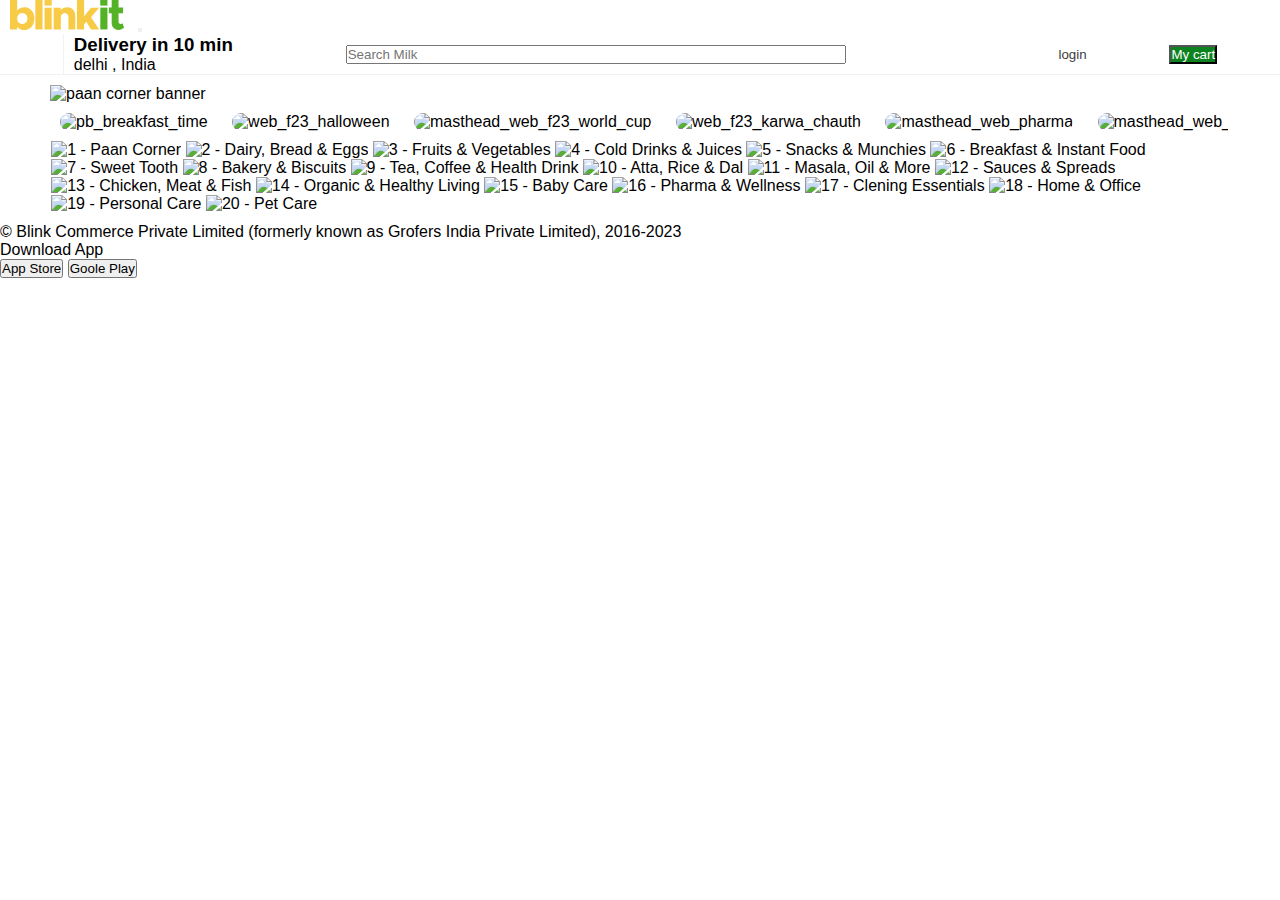
==== blinkit/index.html @ 8fd3d491 "rest" ====
<!DOCTYPE html>
<html lang="en">
<head>
    <meta charset="UTF-8">
    <meta name="viewport" content="width=device-width, initial-scale=1.0">
    <title>Document</title>
    <link rel="stylesheet" href="./style.css">
    <link rel="stylesheet" href="https://cdnjs.cloudflare.com/ajax/libs/font-awesome/6.4.2/css/all.min.css" integrity="sha512-z3gLpd7yknf1YoNbCzqRKc4qyor8gaKU1qmn+CShxbuBusANI9QpRohGBreCFkKxLhei6S9CQXFEbbKuqLg0DA==" crossorigin="anonymous" referrerpolicy="no-referrer" />
</head>
<body>
    <link href="https://cdn.jsdelivr.net/npm/bootstrap@5.3.2/dist/css/bootstrap.min.css" rel="stylesheet" integrity="sha384-T3c6CoIi6uLrA9TneNEoa7RxnatzjcDSCmG1MXxSR1GAsXEV/Dwwykc2MPK8M2HN" crossorigin="anonymous">
    <!-- code start here -->
    <nav class="navbar navbar-expand-lg bg-body-tertiary">
        <div class="container-fluid">
            
                <svg width="134" height="30" viewBox="0 0 114 30" fill="none" xmlns="http://www.w3.org/2000/svg"><path d="M14.3342 7.186C16.2619 7.186 17.9832 7.66644 19.4978 8.62732C21.0262 9.57447 22.2242 10.9197 23.0917 12.663C23.9316 14.3377 24.3516 16.3075 24.3516 18.5724C24.3516 20.7687 23.9316 22.7316 23.0917 24.4612C22.2517 26.1908 21.0675 27.5429 19.5391 28.5175C17.9969 29.5058 16.2619 30 14.3342 30C12.9297 30 11.6078 29.7117 10.3685 29.1352C9.12927 28.5587 8.06901 27.7488 7.18775 26.7056V29.4852H0V0H7.18775V10.4598C8.06901 9.41661 9.12927 8.61359 10.3685 8.05079C11.6078 7.47426 12.9297 7.186 14.3342 7.186ZM12.1861 24.0494C13.2051 24.0494 14.1139 23.8161 14.9125 23.3493C15.7112 22.8826 16.3377 22.2306 16.7921 21.3933C17.2465 20.5697 17.4737 19.6294 17.4737 18.5724C17.4737 17.5429 17.2465 16.6095 16.7921 15.7721C16.3377 14.9348 15.7112 14.2828 14.9125 13.8161C14.1139 13.3493 13.2051 13.116 12.1861 13.116C11.2223 13.116 10.3617 13.3493 9.60432 13.8161C8.84699 14.269 8.2549 14.9073 7.82804 15.731C7.40118 16.5683 7.18775 17.5154 7.18775 18.5724C7.18775 19.6294 7.40118 20.5765 7.82804 21.4139C8.2549 22.2375 8.84699 22.8826 9.60432 23.3493C10.3617 23.8161 11.2223 24.0494 12.1861 24.0494Z" fill="#F8CB46"></path><path d="M25.3356 29.4852V0H32.5233V29.4852H25.3356Z" fill="#F8CB46"></path><path d="M34.5607 29.4852V7.68016H41.7071V29.4852H34.5607Z" fill="#F8CB46"></path><path d="M57.2319 7.186C58.7603 7.186 60.1372 7.5429 61.3627 8.25669C62.5882 8.95676 63.5521 9.94509 64.2544 11.2217C64.9291 12.512 65.2664 13.9739 65.2664 15.6074V29.4852H58.4092V17.2135C58.4092 16.4173 58.2508 15.7104 57.9341 15.0927C57.6312 14.4612 57.1974 13.9739 56.6329 13.6307C56.0821 13.2876 55.4349 13.116 54.6914 13.116C53.9891 13.116 53.3419 13.2876 52.7498 13.6307C52.1577 13.9602 51.6965 14.4132 51.366 14.9897C51.0218 15.5388 50.8496 16.1839 50.8496 16.9252L50.8083 29.4852H43.6619V7.68016H50.8083V10.1716C51.483 9.23816 52.3849 8.51064 53.5141 7.98902C54.6432 7.45367 55.8824 7.186 57.2319 7.186Z" fill="#F8CB46"></path><path d="M81.0597 17.2135L89.1769 29.4852H81.0597L76.3091 21.7639L74.1198 24.2965V29.4852H66.932V0H74.1198V16.2869L81.0184 7.68016H89.1356L81.0597 17.2135Z" fill="#F8CB46"></path><path d="M34.5569 0.00232667H41.7267V5.59207H34.5569V0.00232667Z" fill="#F8CB46"></path><path d="M90.3176 29.4198V7.61479H97.464V29.4198H90.3176Z" fill="#54B226"></path><path d="M112.575 23.2634L114 27.855C113.353 28.4727 112.534 28.9737 111.542 29.3581C110.564 29.7424 109.607 29.9346 108.671 29.9346C107.322 29.9346 106.117 29.6395 105.057 29.0492C103.996 28.4452 103.17 27.6079 102.578 26.5372C101.986 25.494 101.69 24.2929 101.69 22.9339V13.3183H98.819V7.61479H101.69V0.00241089H108.547V7.61479H113.071V13.3183H108.547V21.6161C108.547 22.3162 108.733 22.8859 109.105 23.3251C109.477 23.7644 109.952 23.984 110.53 23.984C110.943 23.984 111.329 23.9223 111.687 23.7987C112.045 23.6752 112.341 23.4967 112.575 23.2634Z" fill="#54B226"></path><path d="M90.2609 0.00241089H97.4307V5.59215H90.2609V0.00241089Z" fill="#54B226"></path></svg>
              
                <button class="navbar-toggler" type="button" data-bs-toggle="collapse" data-bs-target="#navbarSupportedContent" aria-controls="navbarSupportedContent" aria-expanded="false" aria-label="Toggle navigation">
                    <span class="navbar-toggler-icon"></span>
                </button>
                <div class="collapse navbar-collapse" id="navbarSupportedContent">
                    <ul id="navbar1">
              
                         <li id="nav-item-1" class="nav-item">
                              <div>
                                  <h3>Delivery in 10 min</h3>
                                  <p>delhi , India</p>
                              </div>
                         </li>
              
                         <li id="nav-item-2" class="nav-item">
                            <div>
                               <input class="form-control me-2" type="search" placeholder="Search Milk" aria-label="Search">
                            </div>
                        </li>
                        <li>
                            <div>
                            <form id="nav-item-3">
                                <button>login</button>
                            
                            </form>
                            </div>
                        </li>
                        <li>
                            <div>
                            <form id="nav-item-4">
                
                                <button class="btn btn-outline-success" type="submit">My cart</button>
                  
                              </form>
                              </div>
                        </li>
                    </ul>
            
          </div>
        </div>
      </nav>
      <div id="hero-section">
        <div id="div1">
            <img src="https://cdn.grofers.com/cdn-cgi/image/f=auto,fit=scale-down,q=70,metadata=none,w=2700/layout-engine/2022-05/Group-33704.jpg" alt="paan corner banner" width="1280" height="234.8623853211009" loading="eager" style="border-radius: 0px; object-fit: fill; cursor: default;">
        </div>
        <div id="div2">
            <div class="mylist">
                <img src="https://cdn.grofers.com/cdn-cgi/image/f=auto,fit=scale-down,q=70,metadata=none,w=720/layout-engine/2022-06/morning-banner.jpg" alt="pb_breakfast_time" width="335.40000000000003" height="195" loading="lazy" style="border-radius: 16px; object-fit: fill; cursor: default;">
                <img src="https://cdn.grofers.com/cdn-cgi/image/f=auto,fit=scale-down,q=70,metadata=none,w=720/layout-engine/2023-10/Web-banner-Halloween.png" alt="web_f23_halloween" width="335.40000000000003" height="195" loading="lazy" style="border-radius: 16px; object-fit: fill; cursor: default;">
                <img src="https://cdn.grofers.com/cdn-cgi/image/f=auto,fit=scale-down,q=70,metadata=none,w=720/layout-engine/2023-10/Web-banner-World-Cup_-1.png" alt="masthead_web_f23_world_cup" width="335.40000000000003" height="195" loading="lazy" style="border-radius: 16px; object-fit: fill; cursor: default;">
                <img src="https://cdn.grofers.com/cdn-cgi/image/f=auto,fit=scale-down,q=70,metadata=none,w=720/layout-engine/2023-10/Web-banner-KArwa-Chauth.png" alt="web_f23_karwa_chauth" width="335.40000000000003" height="195" loading="lazy" style="border-radius: 16px; object-fit: fill; cursor: default;">
                <img src="https://cdn.grofers.com/cdn-cgi/image/f=auto,fit=scale-down,q=70,metadata=none,w=720/layout-engine/2023-07/pharmacy-WEB.jpg" alt="masthead_web_pharma" width="335.40000000000003" height="195" loading="lazy" style="border-radius: 16px; object-fit: fill; cursor: default;">
                <img src="https://cdn.grofers.com/cdn-cgi/image/f=auto,fit=scale-down,q=70,metadata=none,w=720/layout-engine/2023-03/babycare-WEB.jpg" alt="masthead_web_baby_care" width="335.40000000000003" height="195" loading="lazy" style="border-radius: 16px; object-fit: fill; cursor: default;">
                <img src="https://cdn.grofers.com/cdn-cgi/image/f=auto,fit=scale-down,q=70,metadata=none,w=720/layout-engine/2023-07/Pet-Care_WEB.jpg" alt="masthead_web_pet_care" width="335.40000000000003" height="195" loading="lazy" style="border-radius: 16px; object-fit: fill; cursor: default;">
            </div>
        </div>
        <div id="div3" class="d-flex flex-wrap justify-content-between">
            <img src="https://cdn.grofers.com/cdn-cgi/image/f=auto,fit=scale-down,q=70,metadata=none,w=225/layout-engine/2022-12/paan-corner_web.png" alt="1 - Paan Corner" width="102.4" height="150.58823529411765" loading="lazy" style="border-radius: 0px; object-fit: fill; cursor: default;">
            <img src="https://cdn.grofers.com/cdn-cgi/image/f=auto,fit=scale-down,q=70,metadata=none,w=225/layout-engine/2022-11/Slice-2_10.png" alt="2 - Dairy, Bread &amp; Eggs" width="102.4" height="150.58823529411765" loading="lazy" style="border-radius: 0px; object-fit: fill; cursor: default;">
            <img src="https://cdn.grofers.com/cdn-cgi/image/f=auto,fit=scale-down,q=70,metadata=none,w=225/layout-engine/2022-11/Slice-3_9.png" alt="3 - Fruits &amp; Vegetables" width="102.4" height="150.58823529411765" loading="lazy" style="border-radius: 0px; object-fit: fill; cursor: default;">
            <img src="https://cdn.grofers.com/cdn-cgi/image/f=auto,fit=scale-down,q=70,metadata=none,w=225/layout-engine/2022-11/Slice-4_9.png" alt="4 - Cold Drinks &amp; Juices " width="102.4" height="150.58823529411765" loading="lazy" style="border-radius: 0px; object-fit: fill; cursor: default;">
            <img src="https://cdn.grofers.com/cdn-cgi/image/f=auto,fit=scale-down,q=70,metadata=none,w=225/layout-engine/2022-11/Slice-5_4.png" alt="5 - Snacks &amp; Munchies " width="102.4" height="150.58823529411765" loading="lazy" style="border-radius: 0px; object-fit: fill; cursor: default;">
            <img src="https://cdn.grofers.com/cdn-cgi/image/f=auto,fit=scale-down,q=70,metadata=none,w=225/layout-engine/2022-11/Slice-6_5.png" alt="6 - Breakfast &amp; Instant Food" width="102.4" height="150.58823529411765" loading="lazy" style="border-radius: 0px; object-fit: fill; cursor: default;">
            <img src="https://cdn.grofers.com/cdn-cgi/image/f=auto,fit=scale-down,q=70,metadata=none,w=225/layout-engine/2022-11/Slice-7_3.png" alt="7 - Sweet Tooth" width="102.4" height="150.58823529411765" loading="lazy" style="border-radius: 0px; object-fit: fill; cursor: default;">
            <img src="https://cdn.grofers.com/cdn-cgi/image/f=auto,fit=scale-down,q=70,metadata=none,w=225/layout-engine/2022-11/Slice-8_4.png" alt="8 - Bakery &amp; Biscuits" width="102.4" height="150.58823529411765" loading="lazy" style="border-radius: 0px; object-fit: fill; cursor: default;">
            <img src="https://cdn.grofers.com/cdn-cgi/image/f=auto,fit=scale-down,q=70,metadata=none,w=225/layout-engine/2022-11/Slice-9_3.png" alt="9 - Tea, Coffee &amp; Health Drink " width="102.4" height="150.58823529411765" loading="lazy" style="border-radius: 0px; object-fit: fill; cursor: default;">
            <img src="https://cdn.grofers.com/cdn-cgi/image/f=auto,fit=scale-down,q=70,metadata=none,w=225/layout-engine/2022-11/Slice-10.png" alt="10 - Atta, Rice &amp; Dal" width="102.4" height="150.58823529411765" loading="lazy" style="border-radius: 0px; object-fit: fill; cursor: default;">
            <img src="https://cdn.grofers.com/cdn-cgi/image/f=auto,fit=scale-down,q=70,metadata=none,w=225/layout-engine/2022-11/Slice-11.png" alt="11 - Masala, Oil &amp; More " width="102.4" height="150.58823529411765" loading="lazy" style="border-radius: 0px; object-fit: fill; cursor: default;">
            <img src="https://cdn.grofers.com/cdn-cgi/image/f=auto,fit=scale-down,q=70,metadata=none,w=225/layout-engine/2022-11/Slice-12.png" alt="12 - Sauces &amp; Spreads" width="102.4" height="150.58823529411765" loading="lazy" style="border-radius: 0px; object-fit: fill; cursor: default;">
            <img src="https://cdn.grofers.com/cdn-cgi/image/f=auto,fit=scale-down,q=70,metadata=none,w=225/layout-engine/2022-11/Slice-13.png" alt="13 - Chicken, Meat &amp; Fish " width="102.4" height="150.58823529411765" loading="lazy" style="border-radius: 0px; object-fit: fill; cursor: default;">
            <img src="https://cdn.grofers.com/cdn-cgi/image/f=auto,fit=scale-down,q=70,metadata=none,w=225/layout-engine/2022-11/Slice-14.png" alt="14 - Organic &amp; Healthy Living" width="102.4" height="150.58823529411765" loading="lazy" style="border-radius: 0px; object-fit: fill; cursor: default;">
            <img src="https://cdn.grofers.com/cdn-cgi/image/f=auto,fit=scale-down,q=70,metadata=none,w=225/layout-engine/2022-11/Slice-15.png" alt="15 - Baby Care" width="102.4" height="150.58823529411765" loading="lazy" style="border-radius: 0px; object-fit: fill; cursor: default;">
            <img src="https://cdn.grofers.com/cdn-cgi/image/f=auto,fit=scale-down,q=70,metadata=none,w=225/layout-engine/2022-11/Slice-16.png" alt="16 - Pharma &amp; Wellness" width="102.4" height="150.58823529411765" loading="lazy" style="border-radius: 0px; object-fit: fill; cursor: default;">
            <img src="https://cdn.grofers.com/cdn-cgi/image/f=auto,fit=scale-down,q=70,metadata=none,w=225/layout-engine/2022-11/Slice-17.png" alt="17 - Clening Essentials" width="102.4" height="150.58823529411765" loading="lazy" style="border-radius: 0px; object-fit: fill; cursor: default;">
            <img src="https://cdn.grofers.com/cdn-cgi/image/f=auto,fit=scale-down,q=70,metadata=none,w=225/layout-engine/2022-11/Slice-18.png" alt="18 - Home &amp; Office " width="102.4" height="150.58823529411765" loading="lazy" style="border-radius: 0px; object-fit: fill; cursor: default;">
            <img src="https://cdn.grofers.com/cdn-cgi/image/f=auto,fit=scale-down,q=70,metadata=none,w=225/layout-engine/2022-11/Slice-19.png" alt="19 - Personal Care" width="102.4" height="150.58823529411765" loading="lazy" style="border-radius: 0px; object-fit: fill; cursor: default;">
            <img src="https://cdn.grofers.com/cdn-cgi/image/f=auto,fit=scale-down,q=70,metadata=none,w=225/layout-engine/2022-11/Slice-20.png" alt="20 - Pet Care" width="102.4" height="150.58823529411765" loading="lazy" style="border-radius: 0px; object-fit: fill; cursor: default;">

        </div>
        <div id="div4"></div>
        <div id="div5"></div>
        <div id="div6"></div>
        <div id="div7"></div>
        <div id="div8"></div>
        <div id="div9"></div> 
        

      </div>
      <div id="footer">
           <div id="footer-1">
              <div>© Blink Commerce Private Limited (formerly known as Grofers India Private Limited), 2016-2023</div>
              <div id="footer-link">
                <p>Download App</p>
                <button>App Store</button>
                <button>Goole Play</button>
              </div>
              <div id="social-icons">
                   <div class="icons"><i class="fa-brands fa-facebook"></i></div>
                   <div class="icons"><i class="fa-brands fa-twitter"></i></div>
                   <div class="icons"><i class="fa-brands fa-square-instagram"></i></div>
                   <div class="icons"><i class="fa-brands fa-linkedin"></i></div>
                   <div class="icons"><i class="fa-brands fa-threads"></i></div>
              </div>
           </div>
           <div id="footer-2"></div>
      </div>
    <!-- code end here -->
    <script src="https://cdn.jsdelivr.net/npm/bootstrap@5.3.2/dist/js/bootstrap.bundle.min.js" integrity="sha384-C6RzsynM9kWDrMNeT87bh95OGNyZPhcTNXj1NW7RuBCsyN/o0jlpcV8Qyq46cDfL" crossorigin="anonymous"></script>
</body>
</html>
---- blinkit/style.css ----
*{
    padding:0px;
    margin : 0px;
    font-family: Arial, Helvetica, sans-serif;
    box-sizing: border-box;
}
#navbar1{
    display : flex;
    justify-content: space-evenly;
    align-items: center;
    position: sticky;
    top : 0px;
}
li{
    list-style-type: none;
}
#nav-item-1{
    border-left : 1px solid #f2f2f2;
    padding-left : 10px;
}

.navbar{
    border-bottom : 1px solid #f2f2f2;
}
#nav-item-2{
    padding-left: 50px;
    padding-right: 50px;
    
}
/* #nav-item-2>div{
    background-color: ;
    width : 50%;
    border : 1px solid red;
    height : 50px;
    border-radius: 6px;
} */
#nav-item-2>div>input{
    width : 500px;
}
#nav-item-3{
    padding-left: 100px;
    padding-right: 20px;;
    
}
#nav-item-3>button{
    border : none;
    color : #3c3c3c;
    background-color: white;
}
#nav-item-4{
    padding-right:0px;
    
}
#nav-item-4>button{
    background-color: #0c831f;
    color : white;
}
.mylist{
    white-space : nowrap;
    
}
#hero-section{
    margin : 10px 50px;
}
#div2{
    width : 92vw;
    height : auto;
    overflow-x : scroll;
    
}
.mylist>img{
    margin : 10px;
}
#div3{
    width : 92vw;
    margin : auto;
}
#div3>img{
    width : 120px;
    height : 180px;
}
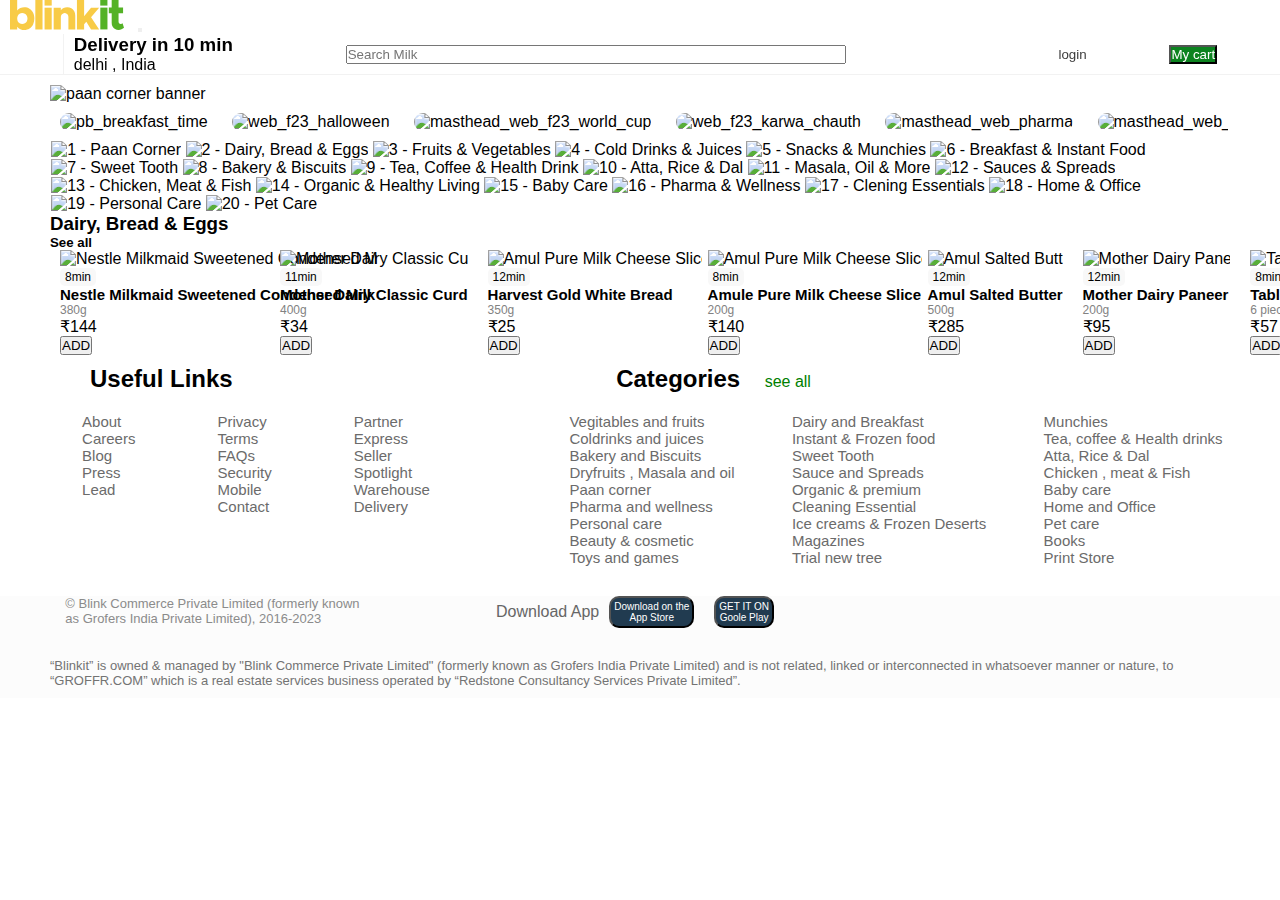
==== commit 68b8c111: "need modification" ====
--- a/blinkit/index.html
+++ b/blinkit/index.html
@@ -93,7 +93,196 @@
             <img src="https://cdn.grofers.com/cdn-cgi/image/f=auto,fit=scale-down,q=70,metadata=none,w=225/layout-engine/2022-11/Slice-20.png" alt="20 - Pet Care" width="102.4" height="150.58823529411765" loading="lazy" style="border-radius: 0px; object-fit: fill; cursor: default;">
 
         </div>
-        <div id="div4"></div>
+        <div id="div4">
+            <div class="d-flex align-items-center justify-content-between">
+                <h3>Dairy, Bread & Eggs</h3>
+                <h5>See all</h5>
+             </div>   
+             <div class="container">
+                <div class="list d-flex align-items-center  justify-content-between">
+                    <div class="card my-card p-2">
+                        <img src="https://cdn.grofers.com/cdn-cgi/image/f=auto,fit=scale-down,q=70,metadata=none,w=270/app/images/products/sliding_image/10491a.jpg?ts=1688463545" alt="Nestle Milkmaid Sweetened Condensed Milk" width="140" height="140" loading="lazy" style="border-radius: 0px; object-fit: fill; cursor: default;">
+                        <div>
+                            <div class="time"> <i class="fa-solid fa-stopwatch-20"></i> 8min</div>
+                            <h5 class="product-name">Nestle Milkmaid Sweetened Condensed Milk</h5>
+                            <div class="weight">380g</div>
+                            <div class="d-flex align-items-center justify-content-between">
+                                <div class="prize">₹144</div>
+                                <button class="btn btn-outline-success">ADD</button>
+                            </div>
+                        </div>
+                    </div>
+                    <div class="card my-card p-2">
+                        <img src="https://cdn.grofers.com/cdn-cgi/image/f=auto,fit=scale-down,q=70,metadata=none,w=270/app/images/products/sliding_image/86446a.jpg?ts=1687948913" alt="Mother Dairy Classic Curd" width="140" height="140" loading="lazy" style="border-radius: 0px; object-fit: fill; cursor: default;">
+                        <div>
+                            <div class="time"> <i class="fa-solid fa-stopwatch-20"></i> 11min</div>
+                            <h5 class="product-name">Mother Dairy Classic Curd</h5>
+                            <div class="weight">400g</div>
+                            <div class="d-flex align-items-center justify-content-between">
+                                <div class="prize">₹34</div>
+                                <button class="btn btn-outline-success">ADD</button>
+                            </div>
+                        </div>
+                    </div>
+                    <div class="card my-card p-2">
+                        <img src="https://cdn.grofers.com/cdn-cgi/image/f=auto,fit=scale-down,q=70,metadata=none,w=270/app/images/products/sliding_image/168a.jpg?ts=1689327537" alt="Amul Pure Milk Cheese Slices" width="140" height="140" loading="lazy" style="border-radius: 0px; object-fit: fill; cursor: default;">
+                         <div>
+                             <div class="time"> <i class="fa-solid fa-stopwatch-20"></i> 12min</div>
+                             <h5 class="product-name">Harvest Gold White Bread</h5>
+                             <div class="weight">350g</div>
+                             <div class="d-flex align-items-center justify-content-between">
+                                 <div class="prize">₹25</div>
+                                 <button class="btn btn-outline-success">ADD</button>
+                             </div>
+                         </div>
+                     </div>
+                     <div class="card my-card p-2">
+                        <img src="https://cdn.grofers.com/cdn-cgi/image/f=auto,fit=scale-down,q=70,metadata=none,w=270/app/images/products/sliding_image/168a.jpg?ts=1689327537" alt="Amul Pure Milk Cheese Slices" width="140" height="140" loading="lazy" style="border-radius: 0px; object-fit: fill; cursor: default;">
+                         <div>
+                             <div class="time"> <i class="fa-solid fa-stopwatch-20"></i> 8min</div>
+                             <h5 class="product-name">Amule Pure Milk Cheese Slice</h5>
+                             <div class="weight">200g</div>
+                             <div class="d-flex align-items-center justify-content-between">
+                                 <div class="prize">₹140</div>
+                                 <button class="btn btn-outline-success">ADD</button>
+                             </div>
+                         </div>
+                     </div>
+                     <div class="card my-card p-2">
+                        <img src="https://cdn.grofers.com/cdn-cgi/image/f=auto,fit=scale-down,q=70,metadata=none,w=270/app/images/products/sliding_image/160a.jpg?ts=1689327537" alt="Amul Salted Butter" width="140" height="140" loading="lazy" style="border-radius: 0px; object-fit: fill; cursor: default;">
+                         <div>
+                             <div class="time"> <i class="fa-solid fa-stopwatch-20"></i> 12min</div>
+                             <h5 class="product-name">Amul Salted Butter</h5>
+                             <div class="weight">500g</div>
+                             <div class="d-flex align-items-center justify-content-between">
+                                 <div class="prize">₹285</div>
+                                 <button class="btn btn-outline-success">ADD</button>
+                             </div>
+                         </div>
+                     </div>
+                     <div class="card my-card p-2">
+                        <img src="https://cdn.grofers.com/cdn-cgi/image/f=auto,fit=scale-down,q=70,metadata=none,w=270/app/images/products/sliding_image/192a.jpg?ts=1689327538" alt="Mother Dairy Paneer" width="140" height="140" loading="lazy" style="border-radius: 0px; object-fit: fill; cursor: default;">
+                         <div>
+                             <div class="time"> <i class="fa-solid fa-stopwatch-20"></i> 12min</div>
+                             <h5 class="product-name">Mother Dairy Paneer</h5>
+                             <div class="weight">200g</div>
+                             <div class="d-flex align-items-center justify-content-between">
+                                 <div class="prize">₹95</div>
+                                 <button class="btn btn-outline-success">ADD</button>
+                             </div>
+                         </div>
+                     </div>
+                     <div class="card my-card p-2">
+                        <img src="https://cdn.grofers.com/cdn-cgi/image/f=auto,fit=scale-down,q=70,metadata=none,w=270/app/images/products/sliding_image/487729a.jpg?ts=1687333800" alt="Table White White Eggs (6 pieces)" width="140" height="140" loading="lazy" style="border-radius: 0px; object-fit: fill; cursor: default;">
+                         <div>
+                             <div class="time"> <i class="fa-solid fa-stopwatch-20"></i> 8min</div>
+                             <h5 class="product-name">Table White White Egg</h5>
+                             <div class="weight">6 pieces</div>
+                             <div class="d-flex align-items-center justify-content-between">
+                                 <div class="prize">₹57</div>
+                                 <button class="btn btn-outline-success">ADD</button>
+                             </div>
+                         </div>
+                     </div>
+                     <div class="card my-card p-2">
+                        <img src="https://cdn.grofers.com/cdn-cgi/image/f=auto,fit=scale-down,q=70,metadata=none,w=270/app/images/products/sliding_image/439697a.jpg?ts=1688471557" alt="Amul Blend Diced Cheese" width="140" height="140" loading="lazy" style="border-radius: 0px; object-fit: fill; cursor: default;">
+                         <div>
+                             <div class="time"> <i class="fa-solid fa-stopwatch-20"></i> 12min</div>
+                             <h5 class="product-name">Amul Blen Diced Cheese</h5>
+                             <div class="weight">200g</div>
+                             <div class="d-flex align-items-center justify-content-between">
+                                 <div class="prize">₹125</div>
+                                 <button class="btn btn-outline-success">ADD</button>
+                             </div>
+                         </div>
+                     </div>
+                     <div class="card my-card p-2">
+                        <img src="https://cdn.grofers.com/cdn-cgi/image/f=auto,fit=scale-down,q=70,metadata=none,w=270/app/images/products/sliding_image/439697a.jpg?ts=1688471557" alt="Amul Blend Diced Cheese" width="140" height="140" loading="lazy" style="border-radius: 0px; object-fit: fill; cursor: default;">
+                         <div>
+                             <div class="time"> <i class="fa-solid fa-stopwatch-20"></i> 12min</div>
+                             <h5 class="product-name">Harvest Gold Hearty Brown Bread</h5>
+                             <div class="weight">400g</div>
+                             <div class="d-flex align-items-center justify-content-between">
+                                 <div class="prize">₹145</div>
+                                 <button class="btn btn-outline-success">ADD</button>
+                             </div>
+                         </div>
+                     </div>
+                     <div class="card my-card p-2">
+                        <img src="https://cdn.grofers.com/cdn-cgi/image/f=auto,fit=scale-down,q=70,metadata=none,w=270/app/images/products/sliding_image/19512a.jpg?ts=1698663583" alt="Amul Taaza Toned Fresh Milk" width="140" height="140" loading="lazy" style="border-radius: 0px; object-fit: fill; cursor: default;">
+                         <div>
+                             <div class="time"> <i class="fa-solid fa-stopwatch-20"></i> 12min</div>
+                             <h5 class="product-name">Amul Taaza Toned Fresh Milk</h5>
+                             <div class="weight">500ml</div>
+                             <div class="d-flex align-items-center justify-content-between">
+                                 <div class="prize">₹27</div>
+                                 <button class="btn btn-outline-success">ADD</button>
+                             </div>
+                         </div>
+                     </div>
+                     <div class="card my-card p-2">
+                        <img>
+                         <div>
+                             <div class="time"> <i class="fa-solid fa-stopwatch-20"></i> 8min</div>
+                             <h5 class="product-name"></h5>
+                             <div class="weight"></div>
+                             <div class="d-flex align-items-center justify-content-between">
+                                 <div class="prize">₹</div>
+                                 <button class="btn btn-outline-success">ADD</button>
+                             </div>
+                         </div>
+                     </div>
+                     <div class="card my-card p-2">
+                        <img>
+                         <div>
+                             <div class="time"> <i class="fa-solid fa-stopwatch-20"></i> 8min</div>
+                             <h5 class="product-name"></h5>
+                             <div class="weight"></div>
+                             <div class="d-flex align-items-center justify-content-between">
+                                 <div class="prize">₹</div>
+                                 <button class="btn btn-outline-success">ADD</button>
+                             </div>
+                         </div>
+                     </div>
+                     <div class="card my-card p-2">
+                        <img>
+                         <div>
+                             <div class="time"> <i class="fa-solid fa-stopwatch-20"></i> 8min</div>
+                             <h5 class="product-name"></h5>
+                             <div class="weight"></div>
+                             <div class="d-flex align-items-center justify-content-between">
+                                 <div class="prize">₹</div>
+                                 <button class="btn btn-outline-success">ADD</button>
+                             </div>
+                         </div>
+                     </div>
+                     <div class="card my-card p-2">
+                        <img>
+                         <div>
+                             <div class="time"> <i class="fa-solid fa-stopwatch-20"></i> 8min</div>
+                             <h5 class="product-name"></h5>
+                             <div class="weight"></div>
+                             <div class="d-flex align-items-center justify-content-between">
+                                 <div class="prize">₹</div>
+                                 <button class="btn btn-outline-success">ADD</button>
+                             </div>
+                         </div>
+                     </div>
+                     <div class="card my-card p-2">
+                        <img>
+                         <div>
+                             <div class="time"> <i class="fa-solid fa-stopwatch-20"></i> 8min</div>
+                             <h5 class="product-name"></h5>
+                             <div class="weight"></div>
+                             <div class="d-flex align-items-center justify-content-between">
+                                 <div class="prize">₹</div>
+                                 <button class="btn btn-outline-success">ADD</button>
+                             </div>
+                         </div>
+                     </div>
+                </div>
+             </div>
+        </div>
         <div id="div5"></div>
         <div id="div6"></div>
         <div id="div7"></div>
@@ -101,24 +290,106 @@
         <div id="div9"></div> 
         
 
-      </div>
+       </div>
+       
+        
+        
+
+
       <div id="footer">
-           <div id="footer-1">
-              <div>© Blink Commerce Private Limited (formerly known as Grofers India Private Limited), 2016-2023</div>
-              <div id="footer-link">
-                <p>Download App</p>
-                <button>App Store</button>
-                <button>Goole Play</button>
+             <span id="span1">Useful Links</span>
+             <span id="span2">Categories</span>
+               <span id="span3"> see all</span>
+              <div id="footer-1">
+                   
+                   <div id="footer-1-div1">
+                        <div id="footer-1-div1-1">
+                            <p>About</p>
+                            <p>Careers</p>
+                            <p>Blog</p>
+                            <p>Press</p>
+                            <p>Lead</p>
+                            <p><value/p>
+                            
+                        </div>
+                        <div id="footer-1-div1-2">
+                            <p>Privacy</p>
+                            <p>Terms</p>
+                            <p>FAQs</p>
+                            <p>Security</p>
+                            <p>Mobile</p>
+                            <p>Contact</p>
+                        </div>
+                        <div id="footer-1-div1-3">
+                            <p>Partner</p>
+                            <p>Express</p>
+                            <p>Seller</p>
+                            <p>Spotlight</p>
+                            <p>Warehouse</p>
+                            <p>Delivery</p>
+                        </div>
+                   </div>
+                
+                   <div id="footer-1-div2">
+                         <div id="footer-1-div2-1">
+                            <p>Vegitables and fruits</p>
+                            <p>Coldrinks and juices</p>
+                            <p>Bakery and Biscuits</p>
+                            <p>Dryfruits , Masala and oil</p>
+                            <p>Paan corner</p>
+                            <p>Pharma and wellness</p>
+                            <p>Personal care</p>
+                            <p>Beauty & cosmetic</p>
+                            <p>Toys and games</p>
+                         </div>
+                         <div id="footer-1-div2-2">
+                            <p>Dairy and Breakfast</p>
+                            <p>Instant & Frozen food</p>
+                            <p>Sweet Tooth</p>
+                            <p>Sauce and Spreads</p>
+                            <p>Organic & premium</p>
+                            <p>Cleaning Essential</p>
+                            <p>Ice creams & Frozen Deserts</p>
+                            <p>Magazines</p>
+                            <p>Trial new tree</p>
+                         </div>
+                         <div id="footer-1-div2-3">
+                            <p>Munchies</p>
+                            <p>Tea, coffee & Health drinks</p>
+                            <p>Atta, Rice & Dal</p>
+                            <p>Chicken , meat & Fish</p>
+                            <p>Baby care</p>
+                            <p>Home and Office</p>
+                            <p>Pet care</p>
+                            <p>Books</p>
+                            <p>Print Store</p>
+                         </div>
+                   </div>
               </div>
-              <div id="social-icons">
-                   <div class="icons"><i class="fa-brands fa-facebook"></i></div>
-                   <div class="icons"><i class="fa-brands fa-twitter"></i></div>
-                   <div class="icons"><i class="fa-brands fa-square-instagram"></i></div>
-                   <div class="icons"><i class="fa-brands fa-linkedin"></i></div>
-                   <div class="icons"><i class="fa-brands fa-threads"></i></div>
-              </div>
-           </div>
-           <div id="footer-2"></div>
+              
+               
+              </div> 
+
+              <div class="footer-2">
+                  <div id="foot-p">© Blink Commerce Private Limited (formerly known as Grofers India Private Limited), 2016-2023</div>
+                   <div id="footer-link">
+                      <p>Download App</p>
+                      <button>Download on the<br><i class="fa-brands fa-apple fa-lg " style="color: #ffffff;"></i>App Store</button>
+                       <button>GET IT ON<br><i class="fa-brands fa-google-play fa-lg" style="color: #22aa9a;"></i>Goole Play</button>
+                   </div>
+                   <div id="social-icons">
+                       <div class="icons"><i class="fa-brands fa-facebook fa-xl"></i></div>
+                       <div class="icons"><i class="fa-brands fa-twitter fa-xl"></i></div>
+                       <div class="icons"><i class="fa-brands fa-square-instagram fa-xl"></i></div>
+                       <div class="icons"><i class="fa-brands fa-linkedin fa-xl"></i></div>
+                       <div class="icons"><i class="fa-brands fa-threads fa-xl"></i></div>
+                   </div>
+                   
+             </div>
+             <div class="footer-2">
+                <p id="base-p">“Blinkit” is owned & managed by "Blink Commerce Private Limited" (formerly known as Grofers India Private Limited) and is not related, linked or interconnected in whatsoever manner or nature, to “GROFFR.COM” which is a real estate services business operated by “Redstone Consultancy Services Private Limited”.</p>
+            </div>
+           
       </div>
     <!-- code end here -->
     <script src="https://cdn.jsdelivr.net/npm/bootstrap@5.3.2/dist/js/bootstrap.bundle.min.js" integrity="sha384-C6RzsynM9kWDrMNeT87bh95OGNyZPhcTNXj1NW7RuBCsyN/o0jlpcV8Qyq46cDfL" crossorigin="anonymous"></script>
--- a/blinkit/style.css
+++ b/blinkit/style.css
@@ -78,4 +78,136 @@
 #div3>img{
     width : 120px;
     height : 180px;
-}+}
+.footer-2{
+    display : flex;
+    justify-content: space-around;
+    background-color: #fcfcfc;
+}
+#social-icons{
+    display : flex;
+    justify-content: space-between;
+}
+#social-icons>div>i{
+    margin-inline: 30px;
+}
+#footer-link>button{
+    margin-inline : 10px;
+}
+#footer-link{
+    display : flex;
+    justify-content: space-between;
+    align-items: center;
+}
+#footer-link>p{
+    color : #666666;
+    font-size: medium;
+}
+
+#foot-p{
+    width : 300px;
+    font-size:small;
+    color : #8b8b8b;
+}
+#footer-link>button{
+    background-color: #213b50;
+    color : white;
+    font-size: x-small;
+    padding : 3px;
+    border-radius: 10px;
+}
+#base-p{
+   margin : 10px 50px;
+   color : #737373;
+   font-size: small;
+   padding-top : 20px;
+}
+ #footer-1{
+    display : flex;
+    color : #6b6b6b;
+    font-size:15px;
+ }
+#footer-1-div1{
+    display: flex;
+    justify-content: space-evenly;
+    padding-top : 20px;
+    flex : 2;
+}
+
+#footer-1-div2{
+    display: flex;
+    justify-content: space-evenly;
+    margin-bottom : 30px;
+    padding-top: 20px;
+    flex : 3;
+} 
+/* #footer-1-div2-1{
+    padding-left: 50px;
+}
+#footer-1-div2-2{
+    padding-left: 50px;
+}
+#footer-1-div2-3{
+    padding-left: 50px;
+} */
+@media screen and (max-width : 480px){
+    #footer-1-div1{
+        flex-direction: column;
+    }
+    #footer-1-div2{
+        flex-direction: column;
+    }
+}
+#span1{
+    margin-left : 90px;
+    font-size: x-large;
+    font-weight: 700;
+}
+#span2{
+    padding-left : 379px;
+    font-size: x-large;
+    font-weight: 700;
+
+}
+#span3{
+    padding-left : 20px;
+    color : green;
+}
+
+.container{
+    width : 100vw;
+    overflow-x: scroll;
+}
+.list{
+    white-space: nowrap;
+   display: flex;
+}
+.my-card{
+   width : 200px;
+    /* display : inline-block; */
+
+}
+.time{
+    border-radius : 5px;
+    background-color: #f8f8f8;
+    width : fit-content;
+    font-size: 12px;
+    padding : 2px 5px;
+    font-weight: 500;
+}
+.product-name{
+    font-size: 15px;
+    font-weight: 900;
+}
+.weight{
+    color : #828282;
+    font-weight: 200;
+    font-size: 12px;
+}
+.my-card>img{
+    width : 90%;
+    margin: auto;
+}
+.my-card{
+    margin-inline: 10px;
+}
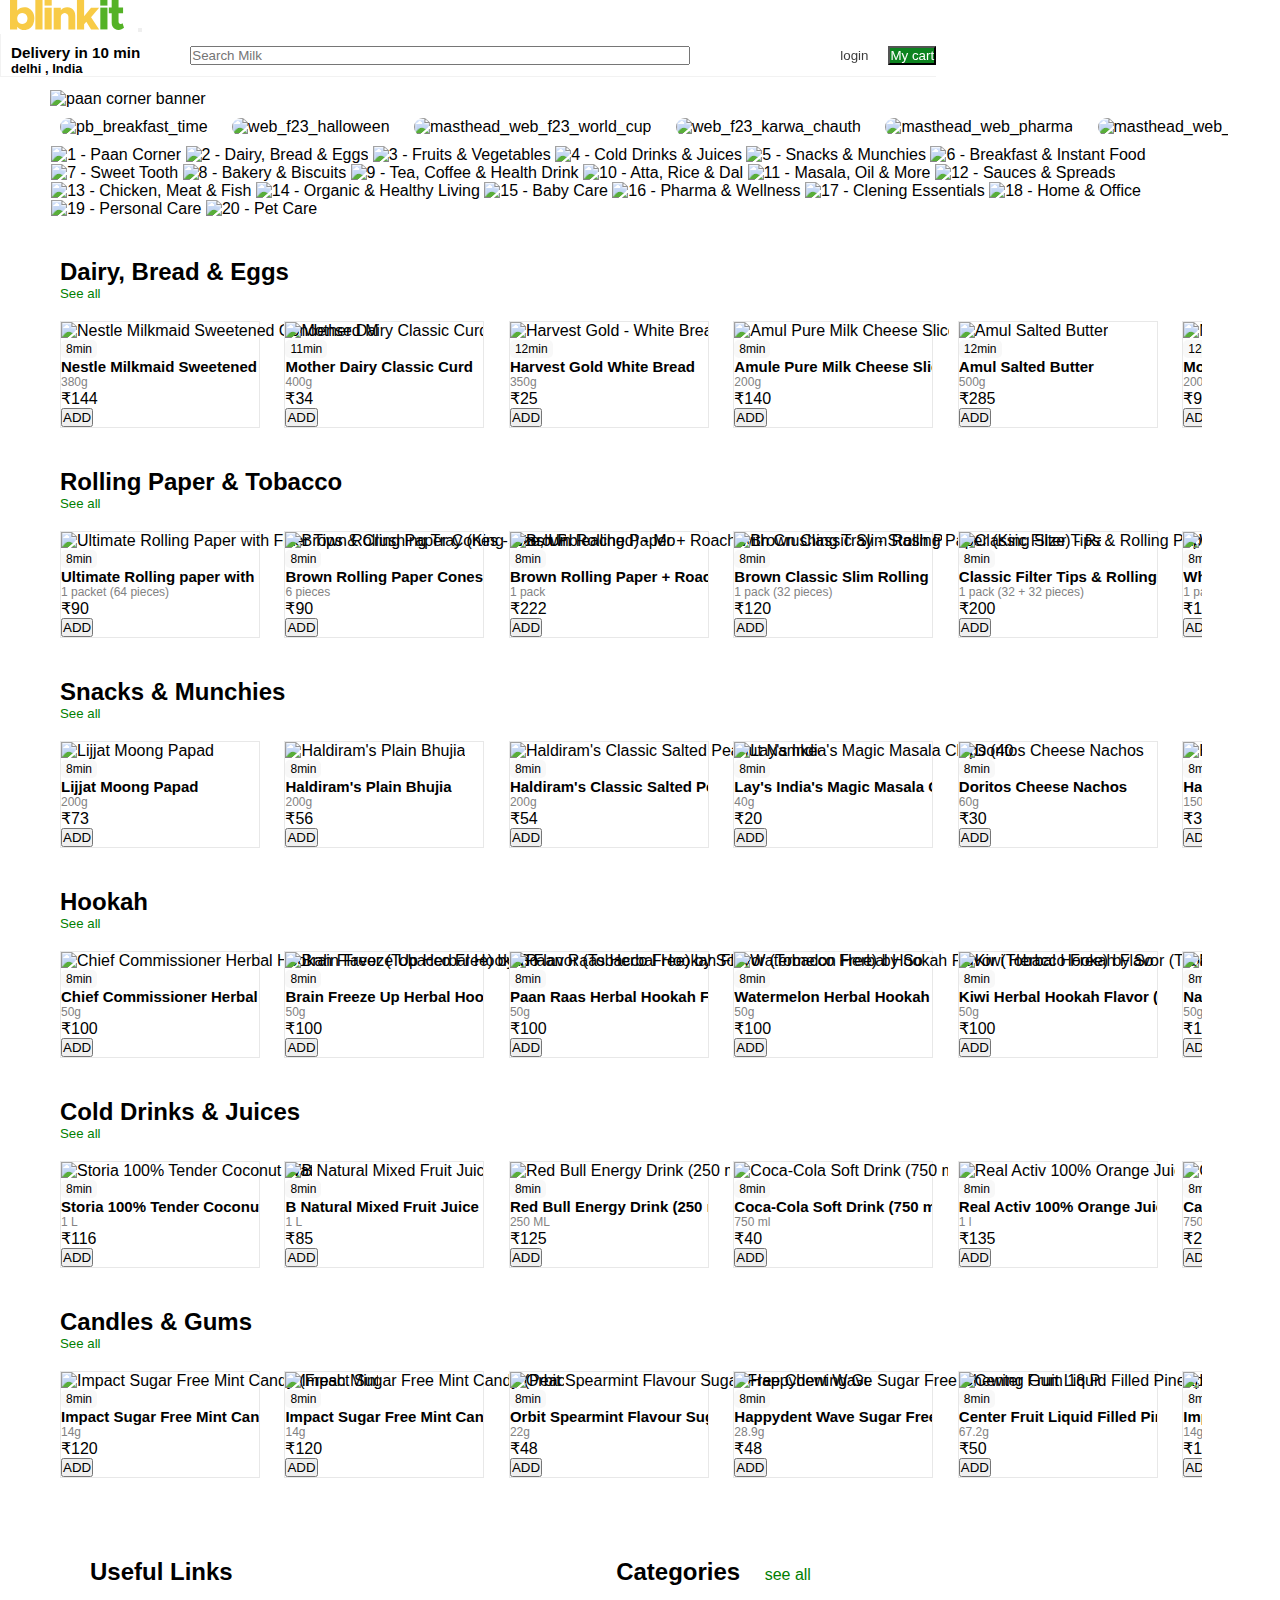
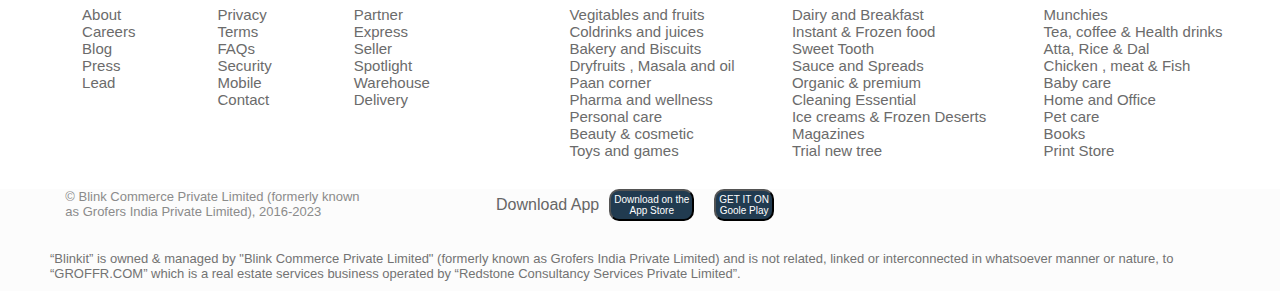
==== commit c6692d29: "ready" ====
--- a/blinkit/index.html
+++ b/blinkit/index.html
@@ -11,7 +11,7 @@
     <link href="https://cdn.jsdelivr.net/npm/bootstrap@5.3.2/dist/css/bootstrap.min.css" rel="stylesheet" integrity="sha384-T3c6CoIi6uLrA9TneNEoa7RxnatzjcDSCmG1MXxSR1GAsXEV/Dwwykc2MPK8M2HN" crossorigin="anonymous">
     <!-- code start here -->
     <nav class="navbar navbar-expand-lg bg-body-tertiary">
-        <div class="container-fluid">
+        <div class="container-fluid" id="top">
             
                 <svg width="134" height="30" viewBox="0 0 114 30" fill="none" xmlns="http://www.w3.org/2000/svg"><path d="M14.3342 7.186C16.2619 7.186 17.9832 7.66644 19.4978 8.62732C21.0262 9.57447 22.2242 10.9197 23.0917 12.663C23.9316 14.3377 24.3516 16.3075 24.3516 18.5724C24.3516 20.7687 23.9316 22.7316 23.0917 24.4612C22.2517 26.1908 21.0675 27.5429 19.5391 28.5175C17.9969 29.5058 16.2619 30 14.3342 30C12.9297 30 11.6078 29.7117 10.3685 29.1352C9.12927 28.5587 8.06901 27.7488 7.18775 26.7056V29.4852H0V0H7.18775V10.4598C8.06901 9.41661 9.12927 8.61359 10.3685 8.05079C11.6078 7.47426 12.9297 7.186 14.3342 7.186ZM12.1861 24.0494C13.2051 24.0494 14.1139 23.8161 14.9125 23.3493C15.7112 22.8826 16.3377 22.2306 16.7921 21.3933C17.2465 20.5697 17.4737 19.6294 17.4737 18.5724C17.4737 17.5429 17.2465 16.6095 16.7921 15.7721C16.3377 14.9348 15.7112 14.2828 14.9125 13.8161C14.1139 13.3493 13.2051 13.116 12.1861 13.116C11.2223 13.116 10.3617 13.3493 9.60432 13.8161C8.84699 14.269 8.2549 14.9073 7.82804 15.731C7.40118 16.5683 7.18775 17.5154 7.18775 18.5724C7.18775 19.6294 7.40118 20.5765 7.82804 21.4139C8.2549 22.2375 8.84699 22.8826 9.60432 23.3493C10.3617 23.8161 11.2223 24.0494 12.1861 24.0494Z" fill="#F8CB46"></path><path d="M25.3356 29.4852V0H32.5233V29.4852H25.3356Z" fill="#F8CB46"></path><path d="M34.5607 29.4852V7.68016H41.7071V29.4852H34.5607Z" fill="#F8CB46"></path><path d="M57.2319 7.186C58.7603 7.186 60.1372 7.5429 61.3627 8.25669C62.5882 8.95676 63.5521 9.94509 64.2544 11.2217C64.9291 12.512 65.2664 13.9739 65.2664 15.6074V29.4852H58.4092V17.2135C58.4092 16.4173 58.2508 15.7104 57.9341 15.0927C57.6312 14.4612 57.1974 13.9739 56.6329 13.6307C56.0821 13.2876 55.4349 13.116 54.6914 13.116C53.9891 13.116 53.3419 13.2876 52.7498 13.6307C52.1577 13.9602 51.6965 14.4132 51.366 14.9897C51.0218 15.5388 50.8496 16.1839 50.8496 16.9252L50.8083 29.4852H43.6619V7.68016H50.8083V10.1716C51.483 9.23816 52.3849 8.51064 53.5141 7.98902C54.6432 7.45367 55.8824 7.186 57.2319 7.186Z" fill="#F8CB46"></path><path d="M81.0597 17.2135L89.1769 29.4852H81.0597L76.3091 21.7639L74.1198 24.2965V29.4852H66.932V0H74.1198V16.2869L81.0184 7.68016H89.1356L81.0597 17.2135Z" fill="#F8CB46"></path><path d="M34.5569 0.00232667H41.7267V5.59207H34.5569V0.00232667Z" fill="#F8CB46"></path><path d="M90.3176 29.4198V7.61479H97.464V29.4198H90.3176Z" fill="#54B226"></path><path d="M112.575 23.2634L114 27.855C113.353 28.4727 112.534 28.9737 111.542 29.3581C110.564 29.7424 109.607 29.9346 108.671 29.9346C107.322 29.9346 106.117 29.6395 105.057 29.0492C103.996 28.4452 103.17 27.6079 102.578 26.5372C101.986 25.494 101.69 24.2929 101.69 22.9339V13.3183H98.819V7.61479H101.69V0.00241089H108.547V7.61479H113.071V13.3183H108.547V21.6161C108.547 22.3162 108.733 22.8859 109.105 23.3251C109.477 23.7644 109.952 23.984 110.53 23.984C110.943 23.984 111.329 23.9223 111.687 23.7987C112.045 23.6752 112.341 23.4967 112.575 23.2634Z" fill="#54B226"></path><path d="M90.2609 0.00241089H97.4307V5.59215H90.2609V0.00241089Z" fill="#54B226"></path></svg>
               
@@ -24,7 +24,7 @@
                          <li id="nav-item-1" class="nav-item">
                               <div>
                                   <h3>Delivery in 10 min</h3>
-                                  <p>delhi , India</p>
+                                  <p>delhi , India<i class="fa-solid fa-angle-down"></i></p>
                               </div>
                          </li>
               
@@ -45,7 +45,7 @@
                             <div>
                             <form id="nav-item-4">
                 
-                                <button class="btn btn-outline-success" type="submit">My cart</button>
+                                <button class="btn btn-outline-success" type="submit"><i class="fa-solid fa-cart-shopping" style="color: #e4e7ec;"></i>My cart</button>
                   
                               </form>
                               </div>
@@ -59,7 +59,7 @@
         <div id="div1">
             <img src="https://cdn.grofers.com/cdn-cgi/image/f=auto,fit=scale-down,q=70,metadata=none,w=2700/layout-engine/2022-05/Group-33704.jpg" alt="paan corner banner" width="1280" height="234.8623853211009" loading="eager" style="border-radius: 0px; object-fit: fill; cursor: default;">
         </div>
-        <div id="div2">
+        <div class="div2">
             <div class="mylist">
                 <img src="https://cdn.grofers.com/cdn-cgi/image/f=auto,fit=scale-down,q=70,metadata=none,w=720/layout-engine/2022-06/morning-banner.jpg" alt="pb_breakfast_time" width="335.40000000000003" height="195" loading="lazy" style="border-radius: 16px; object-fit: fill; cursor: default;">
                 <img src="https://cdn.grofers.com/cdn-cgi/image/f=auto,fit=scale-down,q=70,metadata=none,w=720/layout-engine/2023-10/Web-banner-Halloween.png" alt="web_f23_halloween" width="335.40000000000003" height="195" loading="lazy" style="border-radius: 16px; object-fit: fill; cursor: default;">
@@ -93,14 +93,15 @@
             <img src="https://cdn.grofers.com/cdn-cgi/image/f=auto,fit=scale-down,q=70,metadata=none,w=225/layout-engine/2022-11/Slice-20.png" alt="20 - Pet Care" width="102.4" height="150.58823529411765" loading="lazy" style="border-radius: 0px; object-fit: fill; cursor: default;">
 
         </div>
-        <div id="div4">
+        <div class="div4">
             <div class="d-flex align-items-center justify-content-between">
-                <h3>Dairy, Bread & Eggs</h3>
+                <h3 >Dairy, Bread & Eggs</h3>
                 <h5>See all</h5>
              </div>   
-             <div class="container">
-                <div class="list d-flex align-items-center  justify-content-between">
-                    <div class="card my-card p-2">
+        </div>    
+        <div class="cont1">
+                <div class="list">
+                    <div class=" my-card p-2">
                         <img src="https://cdn.grofers.com/cdn-cgi/image/f=auto,fit=scale-down,q=70,metadata=none,w=270/app/images/products/sliding_image/10491a.jpg?ts=1688463545" alt="Nestle Milkmaid Sweetened Condensed Milk" width="140" height="140" loading="lazy" style="border-radius: 0px; object-fit: fill; cursor: default;">
                         <div>
                             <div class="time"> <i class="fa-solid fa-stopwatch-20"></i> 8min</div>
@@ -112,7 +113,7 @@
                             </div>
                         </div>
                     </div>
-                    <div class="card my-card p-2">
+                    <div class=" my-card p-2">
                         <img src="https://cdn.grofers.com/cdn-cgi/image/f=auto,fit=scale-down,q=70,metadata=none,w=270/app/images/products/sliding_image/86446a.jpg?ts=1687948913" alt="Mother Dairy Classic Curd" width="140" height="140" loading="lazy" style="border-radius: 0px; object-fit: fill; cursor: default;">
                         <div>
                             <div class="time"> <i class="fa-solid fa-stopwatch-20"></i> 11min</div>
@@ -124,8 +125,8 @@
                             </div>
                         </div>
                     </div>
-                    <div class="card my-card p-2">
-                        <img src="https://cdn.grofers.com/cdn-cgi/image/f=auto,fit=scale-down,q=70,metadata=none,w=270/app/images/products/sliding_image/168a.jpg?ts=1689327537" alt="Amul Pure Milk Cheese Slices" width="140" height="140" loading="lazy" style="border-radius: 0px; object-fit: fill; cursor: default;">
+                    <div class=" my-card p-2">
+                        <img src="https://cdn.grofers.com/cdn-cgi/image/f=auto,fit=scale-down,q=70,metadata=none,w=270/app/images/products/sliding_image/23779a.jpg?ts=1690808192" alt="Harvest Gold - White Bread" width="140" height="140" loading="lazy" style="border-radius: 0px; object-fit: fill; cursor: default;">
                          <div>
                              <div class="time"> <i class="fa-solid fa-stopwatch-20"></i> 12min</div>
                              <h5 class="product-name">Harvest Gold White Bread</h5>
@@ -136,7 +137,7 @@
                              </div>
                          </div>
                      </div>
-                     <div class="card my-card p-2">
+                     <div class=" my-card p-2">
                         <img src="https://cdn.grofers.com/cdn-cgi/image/f=auto,fit=scale-down,q=70,metadata=none,w=270/app/images/products/sliding_image/168a.jpg?ts=1689327537" alt="Amul Pure Milk Cheese Slices" width="140" height="140" loading="lazy" style="border-radius: 0px; object-fit: fill; cursor: default;">
                          <div>
                              <div class="time"> <i class="fa-solid fa-stopwatch-20"></i> 8min</div>
@@ -148,7 +149,7 @@
                              </div>
                          </div>
                      </div>
-                     <div class="card my-card p-2">
+                     <div class=" my-card p-2">
                         <img src="https://cdn.grofers.com/cdn-cgi/image/f=auto,fit=scale-down,q=70,metadata=none,w=270/app/images/products/sliding_image/160a.jpg?ts=1689327537" alt="Amul Salted Butter" width="140" height="140" loading="lazy" style="border-radius: 0px; object-fit: fill; cursor: default;">
                          <div>
                              <div class="time"> <i class="fa-solid fa-stopwatch-20"></i> 12min</div>
@@ -160,7 +161,7 @@
                              </div>
                          </div>
                      </div>
-                     <div class="card my-card p-2">
+                     <div class=" my-card p-2">
                         <img src="https://cdn.grofers.com/cdn-cgi/image/f=auto,fit=scale-down,q=70,metadata=none,w=270/app/images/products/sliding_image/192a.jpg?ts=1689327538" alt="Mother Dairy Paneer" width="140" height="140" loading="lazy" style="border-radius: 0px; object-fit: fill; cursor: default;">
                          <div>
                              <div class="time"> <i class="fa-solid fa-stopwatch-20"></i> 12min</div>
@@ -172,7 +173,7 @@
                              </div>
                          </div>
                      </div>
-                     <div class="card my-card p-2">
+                     <div class=" my-card p-2">
                         <img src="https://cdn.grofers.com/cdn-cgi/image/f=auto,fit=scale-down,q=70,metadata=none,w=270/app/images/products/sliding_image/487729a.jpg?ts=1687333800" alt="Table White White Eggs (6 pieces)" width="140" height="140" loading="lazy" style="border-radius: 0px; object-fit: fill; cursor: default;">
                          <div>
                              <div class="time"> <i class="fa-solid fa-stopwatch-20"></i> 8min</div>
@@ -184,7 +185,7 @@
                              </div>
                          </div>
                      </div>
-                     <div class="card my-card p-2">
+                     <div class=" my-card p-2">
                         <img src="https://cdn.grofers.com/cdn-cgi/image/f=auto,fit=scale-down,q=70,metadata=none,w=270/app/images/products/sliding_image/439697a.jpg?ts=1688471557" alt="Amul Blend Diced Cheese" width="140" height="140" loading="lazy" style="border-radius: 0px; object-fit: fill; cursor: default;">
                          <div>
                              <div class="time"> <i class="fa-solid fa-stopwatch-20"></i> 12min</div>
@@ -196,8 +197,8 @@
                              </div>
                          </div>
                      </div>
-                     <div class="card my-card p-2">
-                        <img src="https://cdn.grofers.com/cdn-cgi/image/f=auto,fit=scale-down,q=70,metadata=none,w=270/app/images/products/sliding_image/439697a.jpg?ts=1688471557" alt="Amul Blend Diced Cheese" width="140" height="140" loading="lazy" style="border-radius: 0px; object-fit: fill; cursor: default;">
+                     <div class=" my-card p-2">
+                        <img src="https://cdn.grofers.com/cdn-cgi/image/f=auto,fit=scale-down,q=70,metadata=none,w=270/app/images/products/sliding_image/24194a.jpg?ts=1690806087" alt="Harvest Gold Hearty Brown Bread" width="140" height="140" loading="lazy" style="border-radius: 0px; object-fit: fill; cursor: default;">
                          <div>
                              <div class="time"> <i class="fa-solid fa-stopwatch-20"></i> 12min</div>
                              <h5 class="product-name">Harvest Gold Hearty Brown Bread</h5>
@@ -208,7 +209,7 @@
                              </div>
                          </div>
                      </div>
-                     <div class="card my-card p-2">
+                     <div class=" my-card p-2">
                         <img src="https://cdn.grofers.com/cdn-cgi/image/f=auto,fit=scale-down,q=70,metadata=none,w=270/app/images/products/sliding_image/19512a.jpg?ts=1698663583" alt="Amul Taaza Toned Fresh Milk" width="140" height="140" loading="lazy" style="border-radius: 0px; object-fit: fill; cursor: default;">
                          <div>
                              <div class="time"> <i class="fa-solid fa-stopwatch-20"></i> 12min</div>
@@ -220,77 +221,670 @@
                              </div>
                          </div>
                      </div>
-                     <div class="card my-card p-2">
-                        <img>
-                         <div>
-                             <div class="time"> <i class="fa-solid fa-stopwatch-20"></i> 8min</div>
-                             <h5 class="product-name"></h5>
-                             <div class="weight"></div>
-                             <div class="d-flex align-items-center justify-content-between">
-                                 <div class="prize">₹</div>
-                                 <button class="btn btn-outline-success">ADD</button>
-                             </div>
-                         </div>
-                     </div>
-                     <div class="card my-card p-2">
-                        <img>
-                         <div>
-                             <div class="time"> <i class="fa-solid fa-stopwatch-20"></i> 8min</div>
-                             <h5 class="product-name"></h5>
-                             <div class="weight"></div>
-                             <div class="d-flex align-items-center justify-content-between">
-                                 <div class="prize">₹</div>
-                                 <button class="btn btn-outline-success">ADD</button>
-                             </div>
-                         </div>
-                     </div>
-                     <div class="card my-card p-2">
-                        <img>
-                         <div>
-                             <div class="time"> <i class="fa-solid fa-stopwatch-20"></i> 8min</div>
-                             <h5 class="product-name"></h5>
-                             <div class="weight"></div>
-                             <div class="d-flex align-items-center justify-content-between">
-                                 <div class="prize">₹</div>
-                                 <button class="btn btn-outline-success">ADD</button>
-                             </div>
-                         </div>
-                     </div>
-                     <div class="card my-card p-2">
-                        <img>
-                         <div>
-                             <div class="time"> <i class="fa-solid fa-stopwatch-20"></i> 8min</div>
-                             <h5 class="product-name"></h5>
-                             <div class="weight"></div>
-                             <div class="d-flex align-items-center justify-content-between">
-                                 <div class="prize">₹</div>
-                                 <button class="btn btn-outline-success">ADD</button>
-                             </div>
-                         </div>
-                     </div>
-                     <div class="card my-card p-2">
-                        <img>
-                         <div>
-                             <div class="time"> <i class="fa-solid fa-stopwatch-20"></i> 8min</div>
-                             <h5 class="product-name"></h5>
-                             <div class="weight"></div>
-                             <div class="d-flex align-items-center justify-content-between">
-                                 <div class="prize">₹</div>
-                                 <button class="btn btn-outline-success">ADD</button>
-                             </div>
-                         </div>
-                     </div>
                 </div>
              </div>
-        </div>
-        <div id="div5"></div>
-        <div id="div6"></div>
-        <div id="div7"></div>
-        <div id="div8"></div>
-        <div id="div9"></div> 
+            
+             <div class="div4">
+                <div class="d-flex align-items-center justify-content-between">
+                    <h3>Rolling Paper & Tobacco</h3>
+                    <h5>See all</h5>
+                 </div>   
+            </div>    
+
+             <div class="cont1">
+                <div class="list">
+                    <div class=" my-card p-2">
+                        <img src="https://cdn.grofers.com/cdn-cgi/image/f=auto,fit=scale-down,q=70,metadata=none,w=270/app/images/products/sliding_image/478728a.jpg?ts=1690814280" alt="Ultimate Rolling Paper with Filter Tips &amp; Crushing Tray (King Size, Unbleached) - Mozo" width="140" height="140" loading="lazy" style="border-radius: 0px; object-fit: fill; cursor: default;">
+                        <div>
+                            <div class="time"> <i class="fa-solid fa-stopwatch-20"></i> 8min</div>
+                            <h5 class="product-name">Ultimate Rolling paper with Filter Tips</h5>
+                            <div class="weight">1 packet (64 pieces)</div>
+                            <div class="d-flex align-items-center justify-content-between">
+                                <div class="prize">₹90</div>
+                                <button class="btn btn-outline-success">ADD</button>
+                            </div>
+                        </div>
+                    </div>
+                    <div class=" my-card p-2">
+                        <img src="https://cdn.grofers.com/cdn-cgi/image/f=auto,fit=scale-down,q=70,metadata=none,w=270/app/images/products/sliding_image/496996a.jpg?ts=1690814374" alt="Brown Rolling Paper Cones - Stash Pro" width="140" height="140" loading="lazy" style="border-radius: 0px; object-fit: fill; cursor: default;">
+                        <div>
+                            <div class="time"> <i class="fa-solid fa-stopwatch-20"></i> 8min</div>
+                            <h5 class="product-name">Brown Rolling Paper Cones - Stash Pro</h5>
+                            <div class="weight">6 pieces</div>
+                            <div class="d-flex align-items-center justify-content-between">
+                                <div class="prize">₹90</div>
+                                <button class="btn btn-outline-success">ADD</button>
+                            </div>
+                        </div>
+                    </div>
+                    <div class=" my-card p-2">
+                        <img src="https://cdn.grofers.com/cdn-cgi/image/f=auto,fit=scale-down,q=70,metadata=none,w=270/app/images/products/sliding_image/496994a.jpg?ts=1698309251" alt="Brown Rolling Paper + Roach with Crushing Tray - Stash Pro" width="140" height="140" loading="lazy" style="border-radius: 0px; object-fit: fill; cursor: default;">
+                        <div>
+                            <div class="time"> <i class="fa-solid fa-stopwatch-20"></i> 8min</div>
+                            <h5 class="product-name">Brown Rolling Paper + Roach with Crushing Tray - Stash Pro</h5>
+                            <div class="weight">1 pack</div>
+                            <div class="d-flex align-items-center justify-content-between">
+                                <div class="prize">₹222</div>
+                                <button class="btn btn-outline-success">ADD</button>
+                            </div>
+                        </div>
+                     </div>
+                     <div class=" my-card p-2">
+                        <img src="https://cdn.grofers.com/cdn-cgi/image/f=auto,fit=scale-down,q=70,metadata=none,w=270/app/images/products/sliding_image/477465a.jpg?ts=1690814481" alt="Brown Classic Slim Rolling Paper (King Size) - Raw" width="140" height="140" loading="lazy" style="border-radius: 0px; object-fit: fill; cursor: default;">
+                        <div>
+                            <div class="time"> <i class="fa-solid fa-stopwatch-20"></i> 8min</div>
+                            <h5 class="product-name">Brown Classic Slim Rolling Paper (King Size) - Raw</h5>
+                            <div class="weight">1 pack (32 pieces)</div>
+                            <div class="d-flex align-items-center justify-content-between">
+                                <div class="prize">₹120</div>
+                                <button class="btn btn-outline-success">ADD</button>
+                            </div>
+                        </div>
+                     </div>
+                     <div class=" my-card p-2">
+                        <img src="https://cdn.grofers.com/cdn-cgi/image/f=auto,fit=scale-down,q=70,metadata=none,w=270/app/images/products/sliding_image/477466a.jpg?ts=1690815071" alt="Classic Filter Tips &amp; Rolling Paper (King Size) - Raw" width="140" height="140" loading="lazy" style="border-radius: 0px; object-fit: fill; cursor: default;">
+                        <div>
+                            <div class="time"> <i class="fa-solid fa-stopwatch-20"></i> 8min</div>
+                            <h5 class="product-name">Classic Filter Tips & Rolling Paper (King Size) - Raw</h5>
+                            <div class="weight">1 pack (32 + 32 pieces)</div>
+                            <div class="d-flex align-items-center justify-content-between">
+                                <div class="prize">₹200</div>
+                                <button class="btn btn-outline-success">ADD</button>
+                            </div>
+                        </div>
+                     </div>
+                     <div class=" my-card p-2">
+                        <img src="https://cdn.grofers.com/cdn-cgi/image/f=auto,fit=scale-down,q=70,metadata=none,w=270/app/images/products/sliding_image/480951a.jpg?ts=1690814339" alt="White Slim Rolling Paper (King Size) - Elements" width="140" height="140" loading="lazy" style="border-radius: 0px; object-fit: fill; cursor: default;">
+                        <div>
+                            <div class="time"> <i class="fa-solid fa-stopwatch-20"></i> 8min</div>
+                            <h5 class="product-name">White Slim Rolling Paper (King Size) - Elements</h5>
+                            <div class="weight">1 pack (32pieces)</div>
+                            <div class="d-flex align-items-center justify-content-between">
+                                <div class="prize">₹100</div>
+                                <button class="btn btn-outline-success">ADD</button>
+                            </div>
+                        </div>
+                     </div>
+                     <div class=" my-card p-2">
+                        <img src="https://cdn.grofers.com/cdn-cgi/image/f=auto,fit=scale-down,q=70,metadata=none,w=270/app/images/products/sliding_image/480944a.jpg?ts=1690815233" alt="Black Organic Hemp Slim Rolling Paper (King Size) - Raw" width="140" height="140" loading="lazy" style="border-radius: 0px; object-fit: fill; cursor: default;">
+                        <div>
+                            <div class="time"> <i class="fa-solid fa-stopwatch-20"></i> 8min</div>
+                            <h5 class="product-name">Black Organic Hemp Slim Rolling Paper (King Size) - Raw</h5>
+                            <div class="weight">1 pack (32 pieces)</div>
+                            <div class="d-flex align-items-center justify-content-between">
+                                <div class="prize">₹150</div>
+                                <button class="btn btn-outline-success">ADD</button>
+                            </div>
+                        </div>
+                     </div>
+                     <div class=" my-card p-2">
+                        <img src="https://cdn.grofers.com/cdn-cgi/image/f=auto,fit=scale-down,q=70,metadata=none,w=270/app/images/products/sliding_image/480942a.jpg?ts=1690808898" alt="Brown Single Wide Rolling Paper - Raw" width="140" height="140" loading="lazy" style="border-radius: 0px; object-fit: fill; cursor: default;">
+                        <div>
+                            <div class="time"> <i class="fa-solid fa-stopwatch-20"></i> 8min</div>
+                            <h5 class="product-name">Brown Single Wide Rolling Paper - Raw</h5>
+                            <div class="weight">1 pack (50 pieces)</div>
+                            <div class="d-flex align-items-center justify-content-between">
+                                <div class="prize">₹100</div>
+                                <button class="btn btn-outline-success">ADD</button>
+                            </div>
+                        </div>
+                     </div>
+                     <div class=" my-card p-2">
+                        <img src="https://cdn.grofers.com/cdn-cgi/image/f=auto,fit=scale-down,q=70,metadata=none,w=270/app/images/products/sliding_image/477467a.jpg?ts=1690814848" alt="Black Classic Slim Rolling Paper (King Size) - Raw" width="140" height="140" loading="lazy" style="border-radius: 0px; object-fit: fill; cursor: default;">
+                        <div>
+                            <div class="time"> <i class="fa-solid fa-stopwatch-20"></i> 8min</div>
+                            <h5 class="product-name">Black Classic Slim Rolling Paper (King Size) - Raw</h5>
+                            <div class="weight">1 pack (32 pieces)</div>
+                            <div class="d-flex align-items-center justify-content-between">
+                                <div class="prize">₹150</div>
+                                <button class="btn btn-outline-success">ADD</button>
+                            </div>
+                        </div>
+                     </div>
+                     <div class=" my-card p-2">
+                        <img src="https://cdn.grofers.com/cdn-cgi/image/f=auto,fit=scale-down,q=70,metadata=none,w=270/app/images/products/sliding_image/480937a.jpg?ts=1690813393" alt="White Connoisseur Slim Rolling Paper with Tips (King Size) - Elements" width="140" height="140" loading="lazy" style="border-radius: 0px; object-fit: fill; cursor: default;">
+                        <div>
+                            <div class="time"> <i class="fa-solid fa-stopwatch-20"></i> 8min</div>
+                            <h5 class="product-name">White Connoisseur Slim Rolling Paper with Tips (King Size) - Elements</h5>
+                            <div class="weight">1 pack (32 + 32 pieces)</div>
+                            <div class="d-flex align-items-center justify-content-between">
+                                <div class="prize">₹200</div>
+                                <button class="btn btn-outline-success">ADD</button>
+                            </div>
+                        </div>
+                     </div>
+                </div>
+             </div>
+             
         
+             <div class="div4">
+                <div class="d-flex align-items-center justify-content-between">
+                    <h3>Snacks & Munchies</h3>
+                    <h5>See all</h5>
+                 </div>   
+            </div>    
+
+             <div class="cont1">
+                <div class="list">
+                    <div class=" my-card p-2">
+                        <img src="https://cdn.grofers.com/cdn-cgi/image/f=auto,fit=scale-down,q=70,metadata=none,w=270/app/images/products/sliding_image/15558a.jpg?ts=1690814371" alt="Lijjat Moong Papad" width="140" height="140" loading="lazy" style="border-radius: 0px; object-fit: fill; cursor: default;">
+                        <div>
+                            <div class="time"> <i class="fa-solid fa-stopwatch-20"></i> 8min</div>
+                            <h5 class="product-name">Lijjat Moong Papad</h5>
+                            <div class="weight">200g</div>
+                            <div class="d-flex align-items-center justify-content-between">
+                                <div class="prize">₹73</div>
+                                <button class="btn btn-outline-success">ADD</button>
+                            </div>
+                        </div>
+                    </div>
+                    <div class=" my-card p-2">
+                        <img src="https://cdn.grofers.com/cdn-cgi/image/f=auto,fit=scale-down,q=70,metadata=none,w=270/app/images/products/sliding_image/623a.jpg?ts=1689327547" alt="Haldiram's Plain Bhujia" width="140" height="140" loading="lazy" style="border-radius: 0px; object-fit: fill; cursor: default;">
+                        <div>
+                            <div class="time"> <i class="fa-solid fa-stopwatch-20"></i> 8min</div>
+                            <h5 class="product-name">Haldiram's Plain Bhujia</h5>
+                            <div class="weight">200g</div>
+                            <div class="d-flex align-items-center justify-content-between">
+                                <div class="prize">₹56</div>
+                                <button class="btn btn-outline-success">ADD</button>
+                            </div>
+                        </div>
+                    </div>
+                    <div class=" my-card p-2">
+                        <img src="https://cdn.grofers.com/cdn-cgi/image/f=auto,fit=scale-down,q=70,metadata=none,w=270/app/images/products/sliding_image/605a.jpg?ts=1689327547" alt="Haldiram's Classic Salted Peanut Namkeen" width="140" height="140" loading="lazy" style="border-radius: 0px; object-fit: fill; cursor: default;">
+                        <div>
+                            <div class="time"> <i class="fa-solid fa-stopwatch-20"></i> 8min</div>
+                            <h5 class="product-name">Haldiram's Classic Salted Peanut Namkeen</h5>
+                            <div class="weight">200g</div>
+                            <div class="d-flex align-items-center justify-content-between">
+                                <div class="prize">₹54</div>
+                                <button class="btn btn-outline-success">ADD</button>
+                            </div>
+                        </div>
+                     </div>
+                     <div class=" my-card p-2">
+                        <img src="https://cdn.grofers.com/cdn-cgi/image/f=auto,fit=scale-down,q=70,metadata=none,w=270/app/images/products/sliding_image/240092a.jpg?ts=1687324818" alt="Lay's India's Magic Masala Chips (40 g)" width="140" height="140" loading="lazy" style="border-radius: 0px; object-fit: fill; cursor: default;">
+                        <div>
+                            <div class="time"> <i class="fa-solid fa-stopwatch-20"></i> 8min</div>
+                            <h5 class="product-name">Lay's India's Magic Masala Chips</h5>
+                            <div class="weight">40g</div>
+                            <div class="d-flex align-items-center justify-content-between">
+                                <div class="prize">₹20</div>
+                                <button class="btn btn-outline-success">ADD</button>
+                            </div>
+                        </div>
+                     </div>
+                     <div class=" my-card p-2">
+                        <img src="https://cdn.grofers.com/cdn-cgi/image/f=auto,fit=scale-down,q=70,metadata=none,w=270/app/images/products/sliding_image/432818a.jpg?ts=1688444559" alt="Doritos Cheese Nachos" width="140" height="140" loading="lazy" style="border-radius: 0px; object-fit: fill; cursor: default;">
+                        <div>
+                            <div class="time"> <i class="fa-solid fa-stopwatch-20"></i> 8min</div>
+                            <h5 class="product-name">Doritos Cheese Nachos</h5>
+                            <div class="weight">60g</div>
+                            <div class="d-flex align-items-center justify-content-between">
+                                <div class="prize">₹30</div>
+                                <button class="btn btn-outline-success">ADD</button>
+                            </div>
+                        </div>
+                     </div>
+                     <div class=" my-card p-2">
+                        <img src="https://cdn.grofers.com/cdn-cgi/image/f=auto,fit=scale-down,q=70,metadata=none,w=270/app/images/products/sliding_image/19251a.jpg?ts=1687948393" alt="Haldiram's Lite Mixture Namkeen" width="140" height="140" loading="lazy" style="border-radius: 0px; object-fit: fill; cursor: default;">
+                        <div>
+                            <div class="time"> <i class="fa-solid fa-stopwatch-20"></i> 8min</div>
+                            <h5 class="product-name">Haldiram's Lite Mixture Namkeen</h5>
+                            <div class="weight">150g</div>
+                            <div class="d-flex align-items-center justify-content-between">
+                                <div class="prize">₹35</div>
+                                <button class="btn btn-outline-success">ADD</button>
+                            </div>
+                        </div>
+                     </div>
+                     <div class=" my-card p-2">
+                        <img src="https://cdn.grofers.com/cdn-cgi/image/f=auto,fit=scale-down,q=70,metadata=none,w=270/app/images/products/sliding_image/373410a.jpg?ts=1687326270" alt="Doritos Sweet Chilli Flavour Nachos" width="140" height="140" loading="lazy" style="border-radius: 0px; object-fit: fill; cursor: default;">
+                        <div>
+                            <div class="time"> <i class="fa-solid fa-stopwatch-20"></i> 8min</div>
+                            <h5 class="product-name">Doritos Sweet Chilli Flavour Nachos</h5>
+                            <div class="weight">82.5g</div>
+                            <div class="d-flex align-items-center justify-content-between">
+                                <div class="prize">₹45</div>
+                                <button class="btn btn-outline-success">ADD</button>
+                            </div>
+                        </div>
+                     </div>
+                     <div class=" my-card p-2">
+                        <img src="https://cdn.grofers.com/cdn-cgi/image/f=auto,fit=scale-down,q=70,metadata=none,w=270/app/images/products/sliding_image/608a.jpg?ts=1689327547" alt="Haldiram's Punjabi Tadka Namkeen" width="140" height="140" loading="lazy" style="border-radius: 0px; object-fit: fill; cursor: default;">
+                        <div>
+                            <div class="time"> <i class="fa-solid fa-stopwatch-20"></i> 8min</div>
+                            <h5 class="product-name">Haldiram's Punjabi Tadka Namkeen</h5>
+                            <div class="weight">220g</div>
+                            <div class="d-flex align-items-center justify-content-between">
+                                <div class="prize">₹54</div>
+                                <button class="btn btn-outline-success">ADD</button>
+                            </div>
+                        </div>
+                     </div>
+                     <div class=" my-card p-2">
+                        <img src="https://cdn.grofers.com/cdn-cgi/image/f=auto,fit=scale-down,q=70,metadata=none,w=270/app/images/products/sliding_image/11142a.jpg?ts=1688472268" alt="Haldiram's Fatafat Bhel Namkeen" width="140" height="140" loading="lazy" style="border-radius: 0px; object-fit: fill; cursor: default;">
+                        <div>
+                            <div class="time"> <i class="fa-solid fa-stopwatch-20"></i> 8min</div>
+                            <h5 class="product-name">Haldiram's Fatafat Bhel Namkeen</h5>
+                            <div class="weight">150g</div>
+                            <div class="d-flex align-items-center justify-content-between">
+                                <div class="prize">₹35</div>
+                                <button class="btn btn-outline-success">ADD</button>
+                            </div>
+                        </div>
+                     </div>
+                     <div class=" my-card p-2">
+                        <img src="https://cdn.grofers.com/cdn-cgi/image/f=auto,fit=scale-down,q=70,metadata=none,w=270/app/images/products/sliding_image/394617a.jpg?ts=1668151730" alt="Lay's American Style Cream &amp; Onion Potato Chips - Pack of 2" width="140" height="140" loading="lazy" style="border-radius: 0px; object-fit: fill; cursor: default;">
+                        <div>
+                            <div class="time"> <i class="fa-solid fa-stopwatch-20"></i> 8min</div>
+                            <h5 class="product-name">Lay's American Style Cream & Onion Potato Chips - Pack of 2</h5>
+                            <div class="weight">2 X 40g</div>
+                            <div class="d-flex align-items-center justify-content-between">
+                                <div class="prize">₹40</div>
+                                <button class="btn btn-outline-success">ADD</button>
+                            </div>
+                        </div>
+                     </div>
+                </div>
+             </div>
+             
+             <div class="div4">
+                <div class="d-flex align-items-center justify-content-between">
+                    <h3>Hookah</h3>
+                    <h5>See all</h5>
+                 </div>   
+            </div>    
+
+             <div class="cont1">
+                <div class="list">
+                    <div class=" my-card p-2">
+                        <img src="https://cdn.grofers.com/cdn-cgi/image/f=auto,fit=scale-down,q=70,metadata=none,w=270/app/images/products/sliding_image/480928a.jpg?ts=1687523762" alt="Chief Commissioner Herbal Hookah Flavor (Tobacco Free) by Soex" width="140" height="140" loading="lazy" style="border-radius: 0px; object-fit: fill; cursor: default;">
+                        <div>
+                            <div class="time"> <i class="fa-solid fa-stopwatch-20"></i> 8min</div>
+                            <h5 class="product-name">Chief Commissioner Herbal Hookah Flavor (Tobacco Free) by Soex</h5>
+                            <div class="weight">50g</div>
+                            <div class="d-flex align-items-center justify-content-between">
+                                <div class="prize">₹100</div>
+                                <button class="btn btn-outline-success">ADD</button>
+                            </div>
+                        </div>
+                    </div>
+                    <div class=" my-card p-2">
+                        <img src="https://cdn.grofers.com/cdn-cgi/image/f=auto,fit=scale-down,q=70,metadata=none,w=270/app/images/products/sliding_image/480927a.jpg?ts=1689328456" alt="Brain Freeze Up Herbal Hookah Flavor (Tobacco Free) by Soex" width="140" height="140" loading="lazy" style="border-radius: 0px; object-fit: fill; cursor: default;">
+                        <div>
+                            <div class="time"> <i class="fa-solid fa-stopwatch-20"></i> 8min</div>
+                            <h5 class="product-name">Brain Freeze Up Herbal Hookah Flavor (Tobacco Free) by Soex
+
+                            </h5>
+                            <div class="weight">50g</div>
+                            <div class="d-flex align-items-center justify-content-between">
+                                <div class="prize">₹100</div>
+                                <button class="btn btn-outline-success">ADD</button>
+                            </div>
+                        </div>
+                    </div>
+                    <div class=" my-card p-2">
+                        <img src="https://cdn.grofers.com/cdn-cgi/image/f=auto,fit=scale-down,q=70,metadata=none,w=270/app/images/products/sliding_image/480935a.jpg?ts=1687523763" alt="Paan Raas Herbal Hookah Flavor (Tobacco Free) by Soex" width="140" height="140" loading="lazy" style="border-radius: 0px; object-fit: fill; cursor: default;">
+                        <div>
+                            <div class="time"> <i class="fa-solid fa-stopwatch-20"></i> 8min</div>
+                            <h5 class="product-name">Paan Raas Herbal Hookah Flavor (Tobacco Free) by Soex</h5>
+                            <div class="weight">50g</div>
+                            <div class="d-flex align-items-center justify-content-between">
+                                <div class="prize">₹100</div>
+                                <button class="btn btn-outline-success">ADD</button>
+                            </div>
+                        </div>
+                     </div>
+                     <div class=" my-card p-2">
+                        <img src="https://cdn.grofers.com/cdn-cgi/image/f=auto,fit=scale-down,q=70,metadata=none,w=270/app/images/products/sliding_image/480929a.jpg?ts=1687951095" alt="Watermelon Herbal Hookah Flavor (Tobacco Free) by Soex" width="140" height="140" loading="lazy" style="border-radius: 0px; object-fit: fill; cursor: default;">
+                        <div>
+                            <div class="time"> <i class="fa-solid fa-stopwatch-20"></i> 8min</div>
+                            <h5 class="product-name">Watermelon Herbal Hookah Flavor (Tobacco Free) by Soex</h5>
+                            <div class="weight">50g</div>
+                            <div class="d-flex align-items-center justify-content-between">
+                                <div class="prize">₹100</div>
+                                <button class="btn btn-outline-success">ADD</button>
+                            </div>
+                        </div>
+                     </div>
+                     <div class=" my-card p-2">
+                        <img src="https://cdn.grofers.com/cdn-cgi/image/f=auto,fit=scale-down,q=70,metadata=none,w=270/app/images/products/sliding_image/480933a.jpg?ts=1688628164" alt="Kiwi Herbal Hookah Flavor (Tobacco Free) by Soex" width="140" height="140" loading="lazy" style="border-radius: 0px; object-fit: fill; cursor: default;">
+                        <div>
+                            <div class="time"> <i class="fa-solid fa-stopwatch-20"></i> 8min</div>
+                            <h5 class="product-name">
+                                Kiwi Herbal Hookah Flavor (Tobacco Free) by Soex</h5>
+                            <div class="weight">50g</div>
+                            <div class="d-flex align-items-center justify-content-between">
+                                <div class="prize">₹100</div>
+                                <button class="btn btn-outline-success">ADD</button>
+                            </div>
+                        </div>
+                     </div>
+                     <div class=" my-card p-2">
+                        <img src="https://cdn.grofers.com/cdn-cgi/image/f=auto,fit=scale-down,q=70,metadata=none,w=270/app/images/products/sliding_image/480932a.jpg?ts=1688628164" alt="Natural Spring Water Herbal Hookah Flavor (Tobacco Free) by Soex" width="140" height="140" loading="lazy" style="border-radius: 0px; object-fit: fill; cursor: default;">
+                        <div>
+                            <div class="time"> <i class="fa-solid fa-stopwatch-20"></i> 8min</div>
+                            <h5 class="product-name">Natural Spring Water Herbal Hookah Flavor (Tobacco Free) by Soex</h5>
+                            <div class="weight">50g</div>
+                            <div class="d-flex align-items-center justify-content-between">
+                                <div class="prize">₹100</div>
+                                <button class="btn btn-outline-success">ADD</button>
+                            </div>
+                        </div>
+                     </div>
+                     <div class=" my-card p-2">
+                        <img src="https://cdn.grofers.com/cdn-cgi/image/f=auto,fit=scale-down,q=70,metadata=none,w=270/app/images/products/sliding_image/480934a.jpg?ts=1688628164" alt="Double Apple Herbal Hookah Flavor (Tobacco Free) by Soex" width="140" height="140" loading="lazy" style="border-radius: 0px; object-fit: fill; cursor: default;">
+                        <div>
+                            <div class="time"> <i class="fa-solid fa-stopwatch-20"></i> 8min</div>
+                            <h5 class="product-name">Double Apple Herbal Hookah Flavor (Tobacco Free) by Soex</h5>
+                            <div class="weight">50g</div>
+                            <div class="d-flex align-items-center justify-content-between">
+                                <div class="prize">₹100</div>
+                                <button class="btn btn-outline-success">ADD</button>
+                            </div>
+                        </div>
+                     </div>
+                     <div class=" my-card p-2">
+                        <img src="https://cdn.grofers.com/cdn-cgi/image/f=auto,fit=scale-down,q=70,metadata=none,w=270/app/images/products/sliding_image/480930a.jpg?ts=1687333267" alt="Bombay Paan Masala Herbal Hookah Flavor (Tobacco Free) by Soex" width="140" height="140" loading="lazy" style="border-radius: 0px; object-fit: fill; cursor: default;">
+                        <div>
+                            <div class="time"> <i class="fa-solid fa-stopwatch-20"></i> 8min</div>
+                            <h5 class="product-name">Bombay Paan Masala Herbal Hookah Flavor (Tobacco Free) by Soex</h5>
+                            <div class="weight">50g</div>
+                            <div class="d-flex align-items-center justify-content-between">
+                                <div class="prize">₹100</div>
+                                <button class="btn btn-outline-success">ADD</button>
+                            </div>
+                        </div>
+                     </div>
+                     <div class=" my-card p-2">
+                        <img src="https://cdn.grofers.com/cdn-cgi/image/f=auto,fit=scale-down,q=70,metadata=none,w=270/app/images/products/sliding_image/480931a.jpg?ts=1688628164" alt="Magai Paan Herbal Hookah Flavor (Tobacco Free) by Soex" width="140" height="140" loading="lazy" style="border-radius: 0px; object-fit: fill; cursor: default;">
+                        <div>
+                            <div class="time"> <i class="fa-solid fa-stopwatch-20"></i> 8min</div>
+                            <h5 class="product-name">Magai Paan Herbal Hookah Flavor (Tobacco Free) by Soex</h5>
+                            <div class="weight">50g</div>
+                            <div class="d-flex align-items-center justify-content-between">
+                                <div class="prize">₹100</div>
+                                <button class="btn btn-outline-success">ADD</button>
+                            </div>
+                        </div>
+                     </div>
+                     <div class=" my-card p-2">
+                        <img src="https://cdn.grofers.com/cdn-cgi/image/f=auto,fit=scale-down,q=70,metadata=none,w=270/app/images/products/sliding_image/480936a.jpg?ts=1688628164" alt="Grape Herbal Hookah Flavor (Tobacco Free) by Soex" width="140" height="140" loading="lazy" style="border-radius: 0px; object-fit: fill; cursor: default;">
+                        <div>
+                            <div class="time"> <i class="fa-solid fa-stopwatch-20"></i> 8min</div>
+                            <h5 class="product-name">
+                                Grape Herbal Hookah Flavor (Tobacco Free) by Soex</h5>
+                            <div class="weight">50g</div>
+                            <div class="d-flex align-items-center justify-content-between">
+                                <div class="prize">₹100</div>
+                                <button class="btn btn-outline-success">ADD</button>
+                            </div>
+                        </div>
+                     </div>
+                </div>
+             </div>
+             
+             <div class="div4">
+                <div class="d-flex align-items-center justify-content-between">
+                    <h3>Cold Drinks & Juices</h3>
+                    <h5>See all</h5>
+                 </div>   
+            </div>    
+
+             <div class="cont1">
+                <div class="list">
+                    <div class=" my-card p-2">
+                        <img src="https://cdn.grofers.com/cdn-cgi/image/f=auto,fit=scale-down,q=70,metadata=none,w=270/app/images/products/sliding_image/448503a.jpg?ts=1687331132" alt="Storia 100% Tender Coconut Water" width="140" height="140" loading="lazy" style="border-radius: 0px; object-fit: fill; cursor: default;">
+                        <div>
+                            <div class="time"> <i class="fa-solid fa-stopwatch-20"></i> 8min</div>
+                            <h5 class="product-name">Storia 100% Tender Coconut Water</h5>
+                            <div class="weight">1 L</div>
+                            <div class="d-flex align-items-center justify-content-between">
+                                <div class="prize">₹116</div>
+                                <button class="btn btn-outline-success">ADD</button>
+                            </div>
+                        </div>
+                    </div>
+                    <div class=" my-card p-2">
+                        <img src="https://cdn.grofers.com/cdn-cgi/image/f=auto,fit=scale-down,q=70,metadata=none,w=270/app/images/products/sliding_image/33216a.jpg?ts=1692431685" alt="B Natural Mixed Fruit Juice" width="140" height="140" loading="lazy" style="border-radius: 0px; object-fit: fill; cursor: default;">
+                        <div>
+                            <div class="time"> <i class="fa-solid fa-stopwatch-20"></i> 8min</div>
+                            <h5 class="product-name">B Natural Mixed Fruit Juice</h5>
+                            <div class="weight">1 L</div>
+                            <div class="d-flex align-items-center justify-content-between">
+                                <div class="prize">₹85</div>
+                                <button class="btn btn-outline-success">ADD</button>
+                            </div>
+                        </div>
+                    </div>
+                    <div class=" my-card p-2">
+                        <img src="https://cdn.grofers.com/cdn-cgi/image/f=auto,fit=scale-down,q=70,metadata=none,w=270/app/images/products/sliding_image/385a.jpg?ts=1689327544" alt="Red Bull Energy Drink (250 ml)" width="140" height="140" loading="lazy" style="border-radius: 0px; object-fit: fill; cursor: default;">
+                        <div>
+                            <div class="time"> <i class="fa-solid fa-stopwatch-20"></i> 8min</div>
+                            <h5 class="product-name">Red Bull Energy Drink (250 ml)</h5>
+                            <div class="weight">250 ML</div>
+                            <div class="d-flex align-items-center justify-content-between">
+                                <div class="prize">₹125</div>
+                                <button class="btn btn-outline-success">ADD</button>
+                            </div>
+                        </div>
+                     </div>
+                     <div class=" my-card p-2">
+                        <img src="https://cdn.grofers.com/cdn-cgi/image/f=auto,fit=scale-down,q=70,metadata=none,w=270/app/images/products/sliding_image/283a.jpg?ts=1689327540" alt="Coca-Cola Soft Drink (750 ml)" width="140" height="140" loading="lazy" style="border-radius: 0px; object-fit: fill; cursor: default;">
+                        <div>
+                            <div class="time"> <i class="fa-solid fa-stopwatch-20"></i> 8min</div>
+                            <h5 class="product-name">
+                                Coca-Cola Soft Drink (750 ml)</h5>
+                            <div class="weight">750 ml</div>
+                            <div class="d-flex align-items-center justify-content-between">
+                                <div class="prize">₹40</div>
+                                <button class="btn btn-outline-success">ADD</button>
+                            </div>
+                        </div>
+                     </div>
+                     <div class=" my-card p-2">
+                        <img src="https://cdn.grofers.com/cdn-cgi/image/f=auto,fit=scale-down,q=70,metadata=none,w=270/app/images/products/sliding_image/69250a.jpg?ts=1679035809" alt="Real Activ 100% Orange Juice" width="140" height="140" loading="lazy" style="border-radius: 0px; object-fit: fill; cursor: default;">
+                        <div>
+                            <div class="time"> <i class="fa-solid fa-stopwatch-20"></i> 8min</div>
+                            <h5 class="product-name">Real Activ 100% Orange Juice</h5>
+                            <div class="weight">1 l</div>
+                            <div class="d-flex align-items-center justify-content-between">
+                                <div class="prize">₹135</div>
+                                <button class="btn btn-outline-success">ADD</button>
+                            </div>
+                        </div>
+                     </div>
+                     <div class=" my-card p-2">
+                        <img src="https://cdn.grofers.com/cdn-cgi/image/f=auto,fit=scale-down,q=70,metadata=none,w=270/app/images/products/sliding_image/10554a.jpg?ts=1690815271" alt="Catch Club Soda Water" width="140" height="140" loading="lazy" style="border-radius: 0px; object-fit: fill; cursor: default;">
+                        <div>
+                            <div class="time"> <i class="fa-solid fa-stopwatch-20"></i> 8min</div>
+                            <h5 class="product-name">Catch Club Soda Water</h5>
+                            <div class="weight">750 ml</div>
+                            <div class="d-flex align-items-center justify-content-between">
+                                <div class="prize">₹25</div>
+                                <button class="btn btn-outline-success">ADD</button>
+                            </div>
+                        </div>
+                     </div>
+                     <div class=" my-card p-2">
+                        <img src="https://cdn.grofers.com/cdn-cgi/image/f=auto,fit=scale-down,q=70,metadata=none,w=270/app/images/products/sliding_image/359a.jpg?ts=1679035808" alt="Real Activ Fibre+ Multi Fruit Juice" width="140" height="140" loading="lazy" style="border-radius: 0px; object-fit: fill; cursor: default;">
+                        <div>
+                            <div class="time"> <i class="fa-solid fa-stopwatch-20"></i> 8min</div>
+                            <h5 class="product-name">Real Activ Fibre+ Multi Fruit Juice</h5>
+                            <div class="weight">1 l</div>
+                            <div class="d-flex align-items-center justify-content-between">
+                                <div class="prize">₹112</div>
+                                <button class="btn btn-outline-success">ADD</button>
+                            </div>
+                        </div>
+                     </div>
+                     <div class=" my-card p-2">
+                        <img src="https://cdn.grofers.com/cdn-cgi/image/f=auto,fit=scale-down,q=70,metadata=none,w=270/app/images/products/sliding_image/15796a.jpg?ts=1687948390" alt="Hommade Lemoneez Syrup" width="140" height="140" loading="lazy" style="border-radius: 0px; object-fit: fill; cursor: default;">
+                        <div>
+                            <div class="time"> <i class="fa-solid fa-stopwatch-20"></i> 8min</div>
+                            <h5 class="product-name">Hommade Lemoneez Syrup</h5>
+                            <div class="weight">250 ml</div>
+                            <div class="d-flex align-items-center justify-content-between">
+                                <div class="prize">₹76</div>
+                                <button class="btn btn-outline-success">ADD</button>
+                            </div>
+                        </div>
+                     </div>
+                     <div class=" my-card p-2">
+                        <img src="https://cdn.grofers.com/cdn-cgi/image/f=auto,fit=scale-down,q=70,metadata=none,w=270/app/images/products/sliding_image/374687a.jpg?ts=1688469730" alt="Sting Energy Drink (250 ml)" width="140" height="140" loading="lazy" style="border-radius: 0px; object-fit: fill; cursor: default;">
+                        <div>
+                            <div class="time"> <i class="fa-solid fa-stopwatch-20"></i> 8min</div>
+                            <h5 class="product-name">Sting Energy Drink (250 ml)</h5>
+                            <div class="weight">250 ml</div>
+                            <div class="d-flex align-items-center justify-content-between">
+                                <div class="prize">₹20</div>
+                                <button class="btn btn-outline-success">ADD</button>
+                            </div>
+                        </div>
+                     </div>
+                     <div class=" my-card p-2">
+                        <img src="https://cdn.grofers.com/cdn-cgi/image/f=auto,fit=scale-down,q=70,metadata=none,w=270/app/images/products/sliding_image/20143a.jpg?ts=1687525090" alt="Real Fruit Power Cranberry Juice" width="140" height="140" loading="lazy" style="border-radius: 0px; object-fit: fill; cursor: default;">
+                        <div>
+                            <div class="time"> <i class="fa-solid fa-stopwatch-20"></i> 8min</div>
+                            <h5 class="product-name">Real Fruit Power Cranberry Juice</h5>
+                            <div class="weight">1 l</div>
+                            <div class="d-flex align-items-center justify-content-between">
+                                <div class="prize">₹120</div>
+                                <button class="btn btn-outline-success">ADD</button>
+                            </div>
+                        </div>
+                     </div>
+                </div>
+             </div>
+             
+             <div class="div4">
+                <div class="d-flex align-items-center justify-content-between">
+                    <h3>Candles & Gums</h3>
+                    <h5>See all</h5>
+                 </div>   
+            </div>    
+
+             <div class="cont1">
+                <div class="list">
+                    <div class=" my-card p-2">
+                        <img src="https://cdn.grofers.com/cdn-cgi/image/f=auto,fit=scale-down,q=70,metadata=none,w=270/app/images/products/sliding_image/363211a.jpg?ts=1690813897" alt="Impact Sugar Free Mint Candy (Fresh Mints)" width="140" height="140" loading="lazy" style="border-radius: 0px; object-fit: fill; cursor: default;">
+                        <div>
+                            <div class="time"> <i class="fa-solid fa-stopwatch-20"></i> 8min</div>
+                            <h5 class="product-name">Impact Sugar Free Mint Candy (Fresh Mints)</h5>
+                            <div class="weight">14g</div>
+                            <div class="d-flex align-items-center justify-content-between">
+                                <div class="prize">₹120</div>
+                                <button class="btn btn-outline-success">ADD</button>
+                            </div>
+                        </div>
+                    </div>
+                    <div class=" my-card p-2">
+                        <img src="https://cdn.grofers.com/cdn-cgi/image/f=auto,fit=scale-down,q=70,metadata=none,w=270/app/images/products/sliding_image/163972a.jpg?ts=1690813224" alt="Impact Sugar Free Mint Candy (Peach)" width="140" height="140" loading="lazy" style="border-radius: 0px; object-fit: fill; cursor: default;">
+                        <div>
+                            <div class="time"> <i class="fa-solid fa-stopwatch-20"></i> 8min</div>
+                            <h5 class="product-name">Impact Sugar Free Mint Candy (Peach)</h5>
+                            <div class="weight">14g</div>
+                            <div class="d-flex align-items-center justify-content-between">
+                                <div class="prize">₹120</div>
+                                <button class="btn btn-outline-success">ADD</button>
+                            </div>
+                        </div>
+                    </div>
+                    <div class=" my-card p-2">
+                        <img src="https://cdn.grofers.com/cdn-cgi/image/f=auto,fit=scale-down,q=70,metadata=none,w=270/app/images/products/sliding_image/105159a.jpg?ts=1688443502" alt="Orbit Spearmint Flavour Sugar Free Chewing Gum" width="140" height="140" loading="lazy" style="border-radius: 0px; object-fit: fill; cursor: default;">
+                        <div>
+                            <div class="time"> <i class="fa-solid fa-stopwatch-20"></i> 8min</div>
+                            <h5 class="product-name">Orbit Spearmint Flavour Sugar Free Chewing Gum</h5>
+                            <div class="weight">22g</div>
+                            <div class="d-flex align-items-center justify-content-between">
+                                <div class="prize">₹48</div>
+                                <button class="btn btn-outline-success">ADD</button>
+                            </div>
+                        </div>
+                     </div>
+                     <div class=" my-card p-2">
+                        <img src="https://cdn.grofers.com/cdn-cgi/image/f=auto,fit=scale-down,q=70,metadata=none,w=270/app/images/products/sliding_image/429851a.jpg?ts=1690813268" alt="Happydent Wave Sugar Free Chewing Gum 18 Pcs" width="140" height="140" loading="lazy" style="border-radius: 0px; object-fit: fill; cursor: default;">
+                        <div>
+                            <div class="time"> <i class="fa-solid fa-stopwatch-20"></i> 8min</div>
+                            <h5 class="product-name">Happydent Wave Sugar Free Chewing Gum 18 Pcs</h5>
+                            <div class="weight">28.9g</div>
+                            <div class="d-flex align-items-center justify-content-between">
+                                <div class="prize">₹48</div>
+                                <button class="btn btn-outline-success">ADD</button>
+                            </div>
+                        </div>
+                     </div>
+                     <div class=" my-card p-2">
+                        <img src="https://cdn.grofers.com/cdn-cgi/image/f=auto,fit=scale-down,q=70,metadata=none,w=270/app/images/products/sliding_image/495587a.jpg?ts=1680680930" alt="Center Fruit Liquid Filled Pineapple Chewing Gum (Tennis Ball Shape)" width="140" height="140" loading="lazy" style="border-radius: 0px; object-fit: fill; cursor: default;">
+                        <div>
+                            <div class="time"> <i class="fa-solid fa-stopwatch-20"></i> 8min</div>
+                            <h5 class="product-name">Center Fruit Liquid Filled Pineapple Chewing Gum (Tennis Ball Shape)</h5>
+                            <div class="weight">67.2g</div>
+                            <div class="d-flex align-items-center justify-content-between">
+                                <div class="prize">₹50</div>
+                                <button class="btn btn-outline-success">ADD</button>
+                            </div>
+                        </div>
+                     </div>
+                     <div class=" my-card p-2">
+                        <img src="https://cdn.grofers.com/cdn-cgi/image/f=auto,fit=scale-down,q=70,metadata=none,w=270/app/images/products/sliding_image/363212a.jpg?ts=1690814160" alt="Impact Sugar Free Mint Candy (Ice Mints)" width="140" height="140" loading="lazy" style="border-radius: 0px; object-fit: fill; cursor: default;">
+                        <div>
+                            <div class="time"> <i class="fa-solid fa-stopwatch-20"></i> 8min</div>
+                            <h5 class="product-name">Impact Sugar Free Mint Candy (Ice Mints)</h5>
+                            <div class="weight">14g</div>
+                            <div class="d-flex align-items-center justify-content-between">
+                                <div class="prize">₹120</div>
+                                <button class="btn btn-outline-success">ADD</button>
+                            </div>
+                        </div>
+                     </div>
+                     <div class=" my-card p-2">
+                        <img src="https://cdn.grofers.com/cdn-cgi/image/f=auto,fit=scale-down,q=70,metadata=none,w=270/app/images/products/sliding_image/368388a.jpg?ts=1690813231" alt="Mentos Pure Fresh Mint Chewing Gum" width="140" height="140" loading="lazy" style="border-radius: 0px; object-fit: fill; cursor: default;">
+                        <div>
+                            <div class="time"> <i class="fa-solid fa-stopwatch-20"></i> 8min</div>
+                            <h5 class="product-name">Mentos Pure Fresh Mint Chewing Gum</h5>
+                            <div class="weight">54.6g</div>
+                            <div class="d-flex align-items-center justify-content-between">
+                                <div class="prize">₹95</div>
+                                <button class="btn btn-outline-success">ADD</button>
+                            </div>
+                        </div>
+                     </div>
+                     <div class=" my-card p-2">
+                        <img src="https://cdn.grofers.com/cdn-cgi/image/f=auto,fit=scale-down,q=70,metadata=none,w=270/app/images/products/sliding_image/363209a.jpg?ts=1690815071" alt="Impact Sugar Free Mint Candy (Strawberry)" width="140" height="140" loading="lazy" style="border-radius: 0px; object-fit: fill; cursor: default;">
+                        <div>
+                            <div class="time"> <i class="fa-solid fa-stopwatch-20"></i> 8min</div>
+                            <h5 class="product-name">Impact Sugar Free Mint Candy (Strawberry)</h5>
+                            <div class="weight">14g</div>
+                            <div class="d-flex align-items-center justify-content-between">
+                                <div class="prize">₹120</div>
+                                <button class="btn btn-outline-success">ADD</button>
+                            </div>
+                        </div>
+                     </div>
+                     <div class=" my-card p-2">
+                        <img src="https://cdn.grofers.com/cdn-cgi/image/f=auto,fit=scale-down,q=70,metadata=none,w=270/app/images/products/sliding_image/491388a.jpg?ts=1684315251" alt="E.Wedel Ice Mint Hard Candy" width="140" height="140" loading="lazy" style="border-radius: 0px; object-fit: fill; cursor: default;">
+                        <div>
+                            <div class="time"> <i class="fa-solid fa-stopwatch-20"></i> 8min</div>
+                            <h5 class="product-name">E.Wedel Ice Mint Hard Candy</h5>
+                            <div class="weight">90g</div>
+                            <div class="d-flex align-items-center justify-content-between">
+                                <div class="prize">₹145</div>
+                                <button class="btn btn-outline-success">ADD</button>
+                            </div>
+                        </div>
+                     </div>
+                     
+                </div>
+             </div>
+             
+        
+        
 
        </div>
+
+       
        
         
         
@@ -369,6 +963,8 @@
               
                
               </div> 
+
+              
 
               <div class="footer-2">
                   <div id="foot-p">© Blink Commerce Private Limited (formerly known as Grofers India Private Limited), 2016-2023</div>
--- a/blinkit/style.css
+++ b/blinkit/style.css
@@ -8,18 +8,28 @@
     display : flex;
     justify-content: space-evenly;
     align-items: center;
-    position: sticky;
+   
+}
+.container-fluid{
+    position : fixed;
     top : 0px;
-}
+    background-color : #ffffff;
+    color : black;
+}
+
+
 li{
     list-style-type: none;
 }
 #nav-item-1{
-    border-left : 1px solid #f2f2f2;
-    padding-left : 10px;
-}
-
-.navbar{
+     border-left : 1px solid #f2f2f2;
+   padding-top: 10px;
+   padding-left: 10px;
+   font-weight:900;
+   font-size: small;
+}
+
+.container-fluid{
     border-bottom : 1px solid #f2f2f2;
 }
 #nav-item-2{
@@ -27,6 +37,7 @@
     padding-right: 50px;
     
 }
+
 /* #nav-item-2>div{
     background-color: ;
     width : 50%;
@@ -47,10 +58,10 @@
     color : #3c3c3c;
     background-color: white;
 }
-#nav-item-4{
-    padding-right:0px;
-    
-}
+/* #nav-item-4{
+    margin-right : 10px;
+    
+} */
 #nav-item-4>button{
     background-color: #0c831f;
     color : white;
@@ -59,14 +70,16 @@
     white-space : nowrap;
     
 }
+#div1{
+    padding-top : 80px;
+}
 #hero-section{
     margin : 10px 50px;
 }
-#div2{
+.div2{
     width : 92vw;
     height : auto;
     overflow-x : scroll;
-    
 }
 .mylist>img{
     margin : 10px;
@@ -173,19 +186,36 @@
     padding-left : 20px;
     color : green;
 }
-
-.container{
-    width : 100vw;
-    overflow-x: scroll;
+#footer{
+    padding-top: 70px;
+}
+
+.cont1{
+    width : 90vw;
+    height : auto;
+    overflow-x : scroll ;
 }
 .list{
-    white-space: nowrap;
-   display: flex;
-}
+     white-space : nowrap;
+}
+.div4{
+    padding-bottom : 20px;
+    padding-top: 40px;
+    padding-left: 10px;
+}
+.div4>div>h3{
+    font-size: x-large;
+    font-weight: 900;
+}
+.div4>div>h5{
+    color : green;
+    font-weight: 500;
+}
+
 .my-card{
    width : 200px;
-    /* display : inline-block; */
-
+    display : inline-block;
+   border : 1px solid #e8e8e8;
 }
 .time{
     border-radius : 5px;
@@ -198,6 +228,7 @@
 .product-name{
     font-size: 15px;
     font-weight: 900;
+    overflow : hidden;
 }
 .weight{
     color : #828282;
